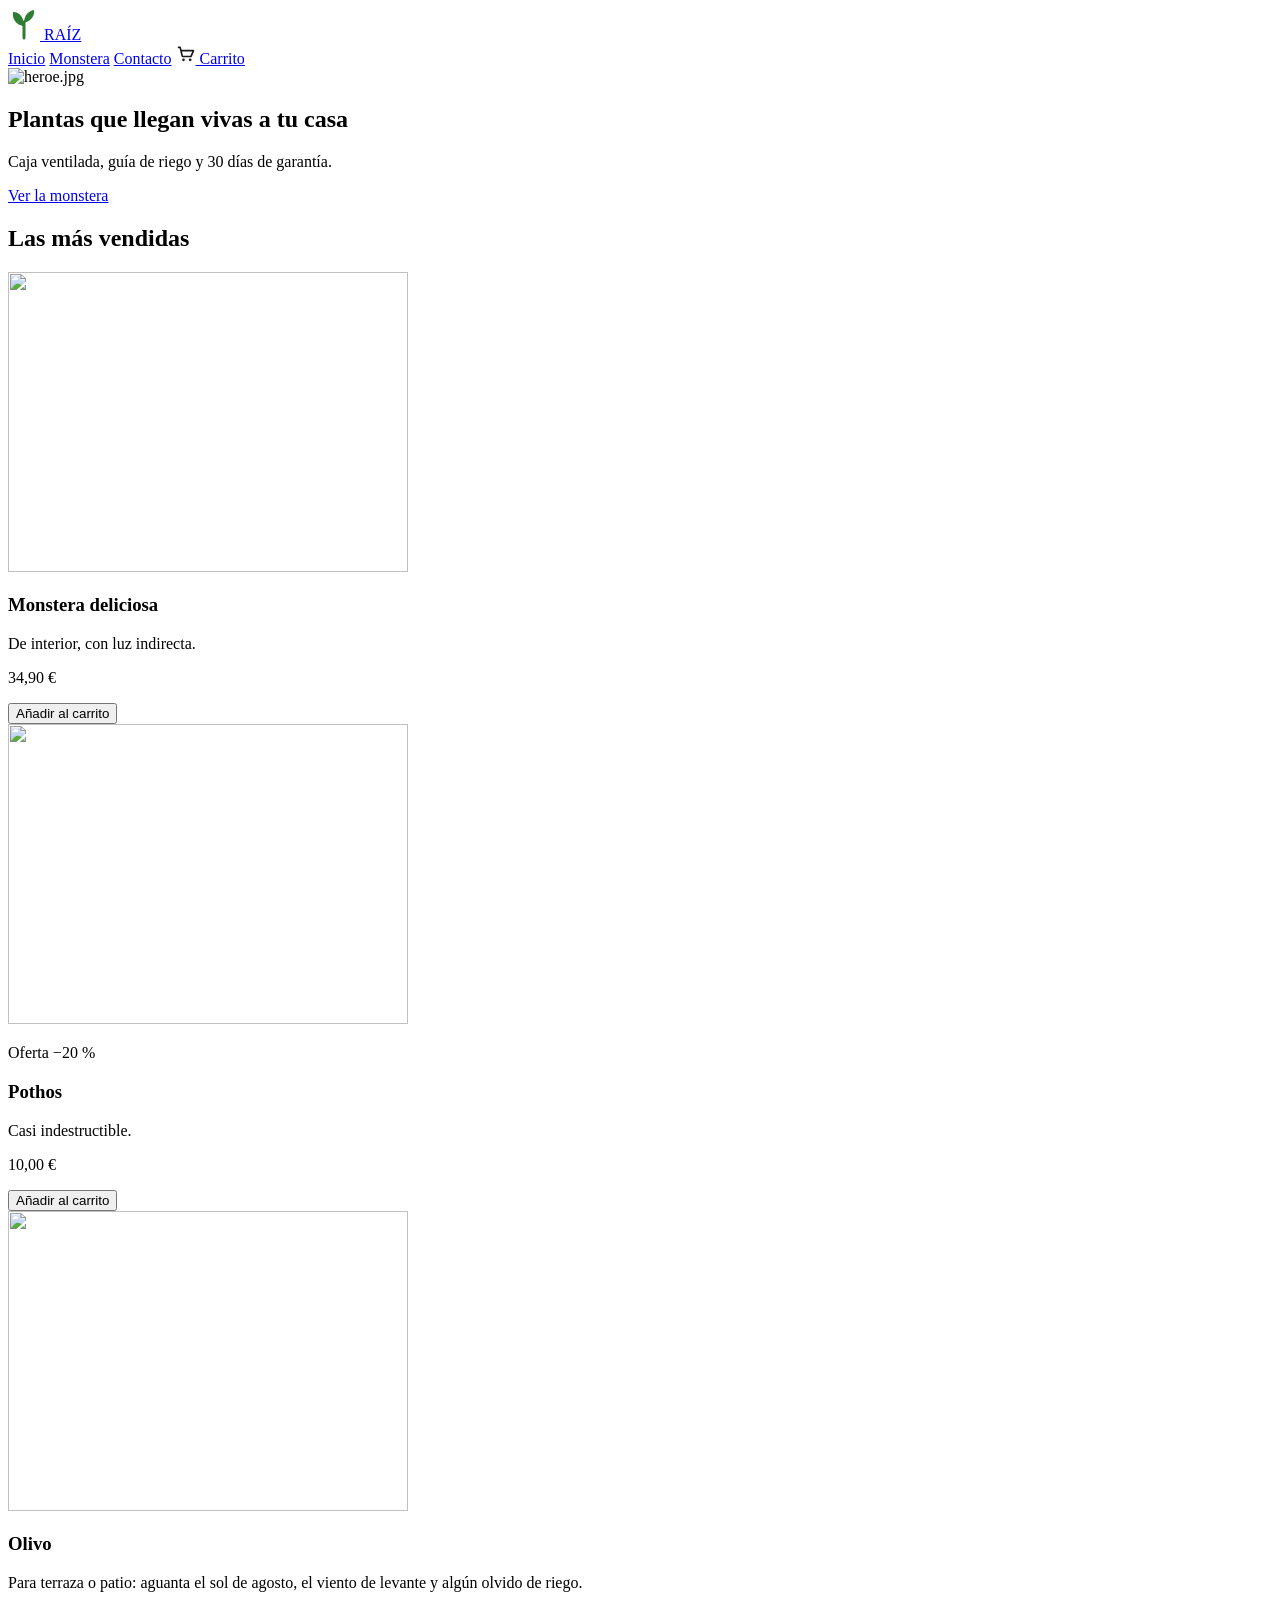
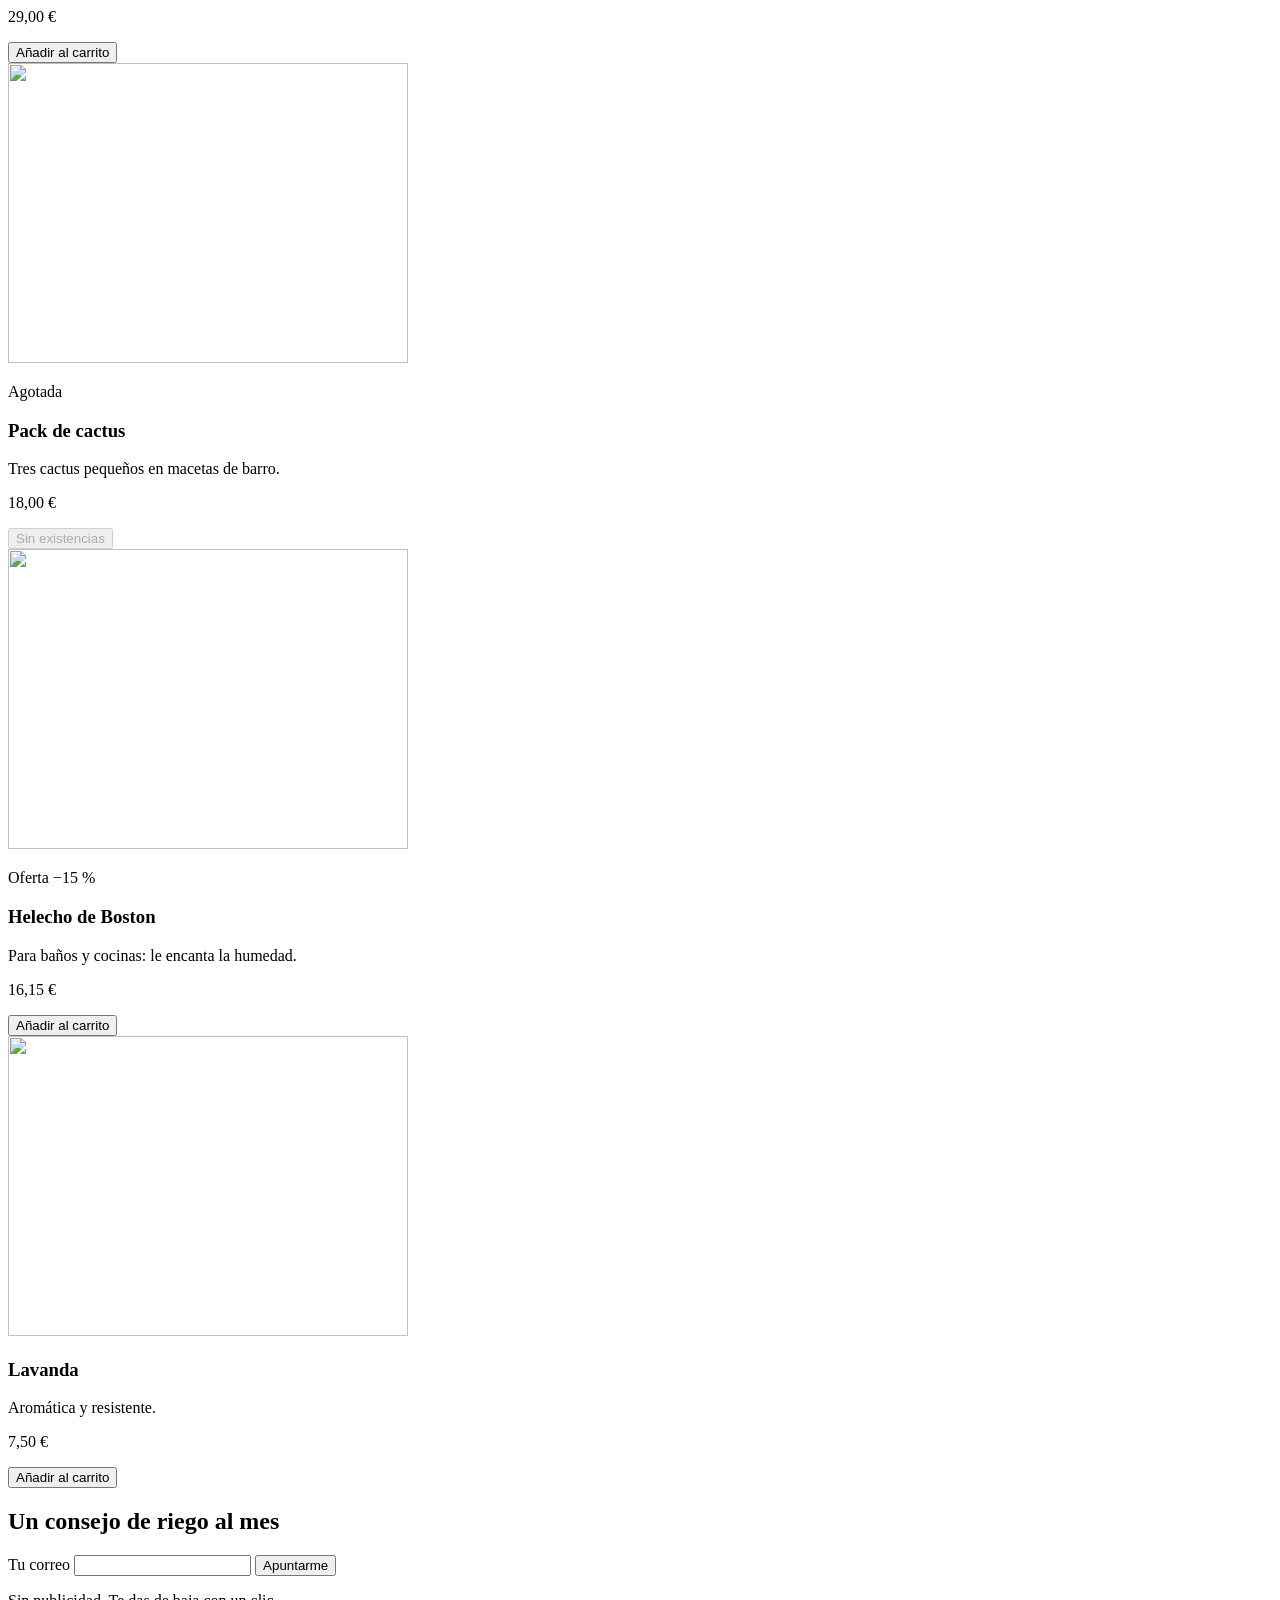
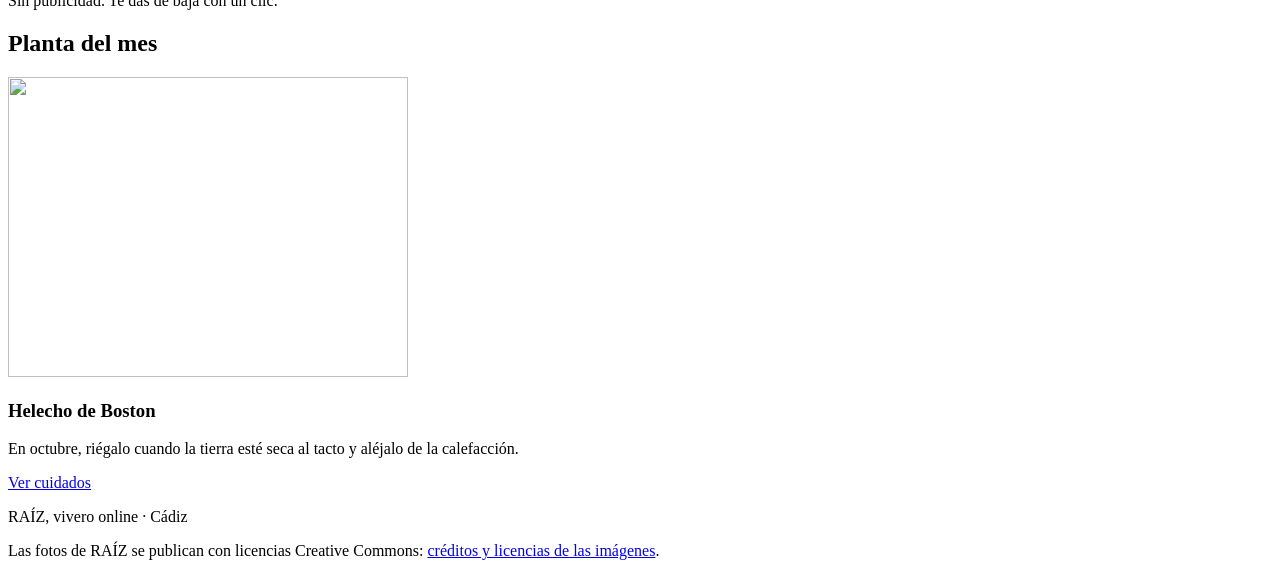
==== p2-raiz/index.html @ 62e76f8e "P2: proyecto" ====
<!doctype html>
<html lang="es">
  <head>
    <meta charset="utf-8" />
    <meta name="viewport" content="width=device-width, initial-scale=1" />
    <title>RAÍZ · Vivero online</title>
    <link rel="stylesheet" href="/scss/main.scss" />
  </head>
  <body>
    <div class="pagina">
      <header class="cabecera">
        <a class="cabecera__logo" href="/">
          <!-- ✍️ C3 · El logo SIGNIFICA algo (es el nombre de la tienda) y el color está escrito a mano -->
          <svg class="cabecera__marca" viewBox="0 0 32 32" width="32" height="32">
            <path d="M16 30V14" stroke="#2e7d32" stroke-width="3" stroke-linecap="round" />
            <path d="M16 18C8 17 4 11 5 4c7 0 11 6 11 14zM16 15c7-2 11-7 10-13-6 1-10 6-10 13z" fill="#2e7d32" />
          </svg>
          <span>RAÍZ</span>
        </a>
        <nav class="cabecera__nav" aria-label="Principal">
          <a href="/">Inicio</a>
          <a href="/producto.html">Monstera</a>
          <a href="/contacto.html">Contacto</a>
          <a class="cabecera__carrito" href="#carrito">
            <!-- ✍️ C3 · Este icono es decorativo: el enlace ya dice «Carrito» -->
            <svg viewBox="0 0 24 24" width="20" height="20">
              <path
                d="M3 4h2l2.4 10.2a1 1 0 0 0 1 .8h8.9a1 1 0 0 0 1-.7L21 8H6.2"
                fill="none"
                stroke="#1a1a1a"
                stroke-width="2"
                stroke-linecap="round"
                stroke-linejoin="round"
              />
              <circle cx="9" cy="19" r="1.6" fill="#1a1a1a" />
              <circle cx="17" cy="19" r="1.6" fill="#1a1a1a" />
            </svg>
            Carrito
          </a>
        </nav>
      </header>

      <section class="heroe" aria-label="Portada">
        <!-- ✍️ C1 · La foto más pesada de la web, igual para un móvil que para un monitor de 27″.
             Pásala a <picture> con AVIF, WebP y JPG en 480, 960 y 1440 px (las genera docker compose run --rm web npm run imagenes). -->
        <img class="heroe__imagen" src="/img/heroe-1440.jpg" alt="heroe.jpg" loading="lazy" />
        <div class="heroe__texto">
          <h1 class="heroe__titulo">Plantas que llegan vivas a tu casa</h1>
          <p class="heroe__lema">Caja ventilada, guía de riego y 30 días de garantía.</p>
          <a class="boton boton--grande" href="/producto.html">Ver la monstera</a>
        </div>
      </section>

      <main class="principal">
        <h2 class="principal__titulo">Las más vendidas</h2>

        <!-- ✍️ B1 · Cada <article> es un bloque tarjeta-planta: pon sus clases BEM (bloque, elementos, modificadores) -->
        <section class="destacados" aria-label="Las más vendidas">
          <article>
            <img src="/tarjetas/monstera.svg" alt="" width="400" height="300" />
            <h3>Monstera deliciosa</h3>
            <p>De interior, con luz indirecta.</p>
            <p>34,90 €</p>
            <button type="button">Añadir al carrito</button>
          </article>
          <article>
            <img src="/tarjetas/pothos.svg" alt="" width="400" height="300" />
            <p>Oferta −20 %</p>
            <h3>Pothos</h3>
            <p>Casi indestructible.</p>
            <p>10,00 €</p>
            <button type="button">Añadir al carrito</button>
          </article>
          <article>
            <img src="/tarjetas/olivo.svg" alt="" width="400" height="300" />
            <h3>Olivo</h3>
            <p>Para terraza o patio: aguanta el sol de agosto, el viento de levante y algún olvido de riego.</p>
            <p>29,00 €</p>
            <button type="button">Añadir al carrito</button>
          </article>
          <article>
            <img src="/tarjetas/cactus.svg" alt="" width="400" height="300" />
            <p>Agotada</p>
            <h3>Pack de cactus</h3>
            <p>Tres cactus pequeños en macetas de barro.</p>
            <p>18,00 €</p>
            <button type="button" disabled>Sin existencias</button>
          </article>
          <article>
            <img src="/tarjetas/helecho.svg" alt="" width="400" height="300" />
            <p>Oferta −15 %</p>
            <h3>Helecho de Boston</h3>
            <p>Para baños y cocinas: le encanta la humedad.</p>
            <p>16,15 €</p>
            <button type="button">Añadir al carrito</button>
          </article>
          <article>
            <img src="/tarjetas/lavanda.svg" alt="" width="400" height="300" />
            <h3>Lavanda</h3>
            <p>Aromática y resistente.</p>
            <p>7,50 €</p>
            <button type="button">Añadir al carrito</button>
          </article>
        </section>

        <!-- 👀 El boletín ya viene en BEM (bloque .boletin): te sirve de ejemplo para la tarjeta del B1 -->
        <section class="boletin" aria-labelledby="boletin-titulo">
          <h2 class="boletin__titulo" id="boletin-titulo">Un consejo de riego al mes</h2>
          <form class="boletin__formulario" action="#">
            <label class="boletin__etiqueta" for="boletin-correo">Tu correo</label>
            <input
              class="boletin__campo"
              id="boletin-correo"
              type="email"
              name="correo"
              autocomplete="email"
              required
            />
            <button class="boton boletin__boton" type="submit">Apuntarme</button>
          </form>
          <p class="boletin__nota">Sin publicidad. Te das de baja con un clic.</p>
        </section>
      </main>

      <aside class="consejos" aria-label="Planta del mes">
        <h2 class="consejos__titulo">Planta del mes</h2>
        <div class="hueco-ficha">
          <article class="ficha">
            <img class="ficha__imagen" src="/tarjetas/helecho.svg" alt="" width="400" height="300" />
            <div class="ficha__cuerpo">
              <h3 class="ficha__nombre">Helecho de Boston</h3>
              <p class="ficha__texto">
                En octubre, riégalo cuando la tierra esté seca al tacto y aléjalo de la calefacción.
              </p>
              <a class="boton boton--secundario" href="/producto.html">Ver cuidados</a>
            </div>
          </article>
        </div>
      </aside>

      <footer class="pie">
        <p>RAÍZ, vivero online · Cádiz</p>
        <p>
          Las fotos de RAÍZ se publican con licencias Creative Commons:
          <a href="/creditos.html">créditos y licencias de las imágenes</a>.
        </p>
      </footer>
    </div>
  </body>
</html>
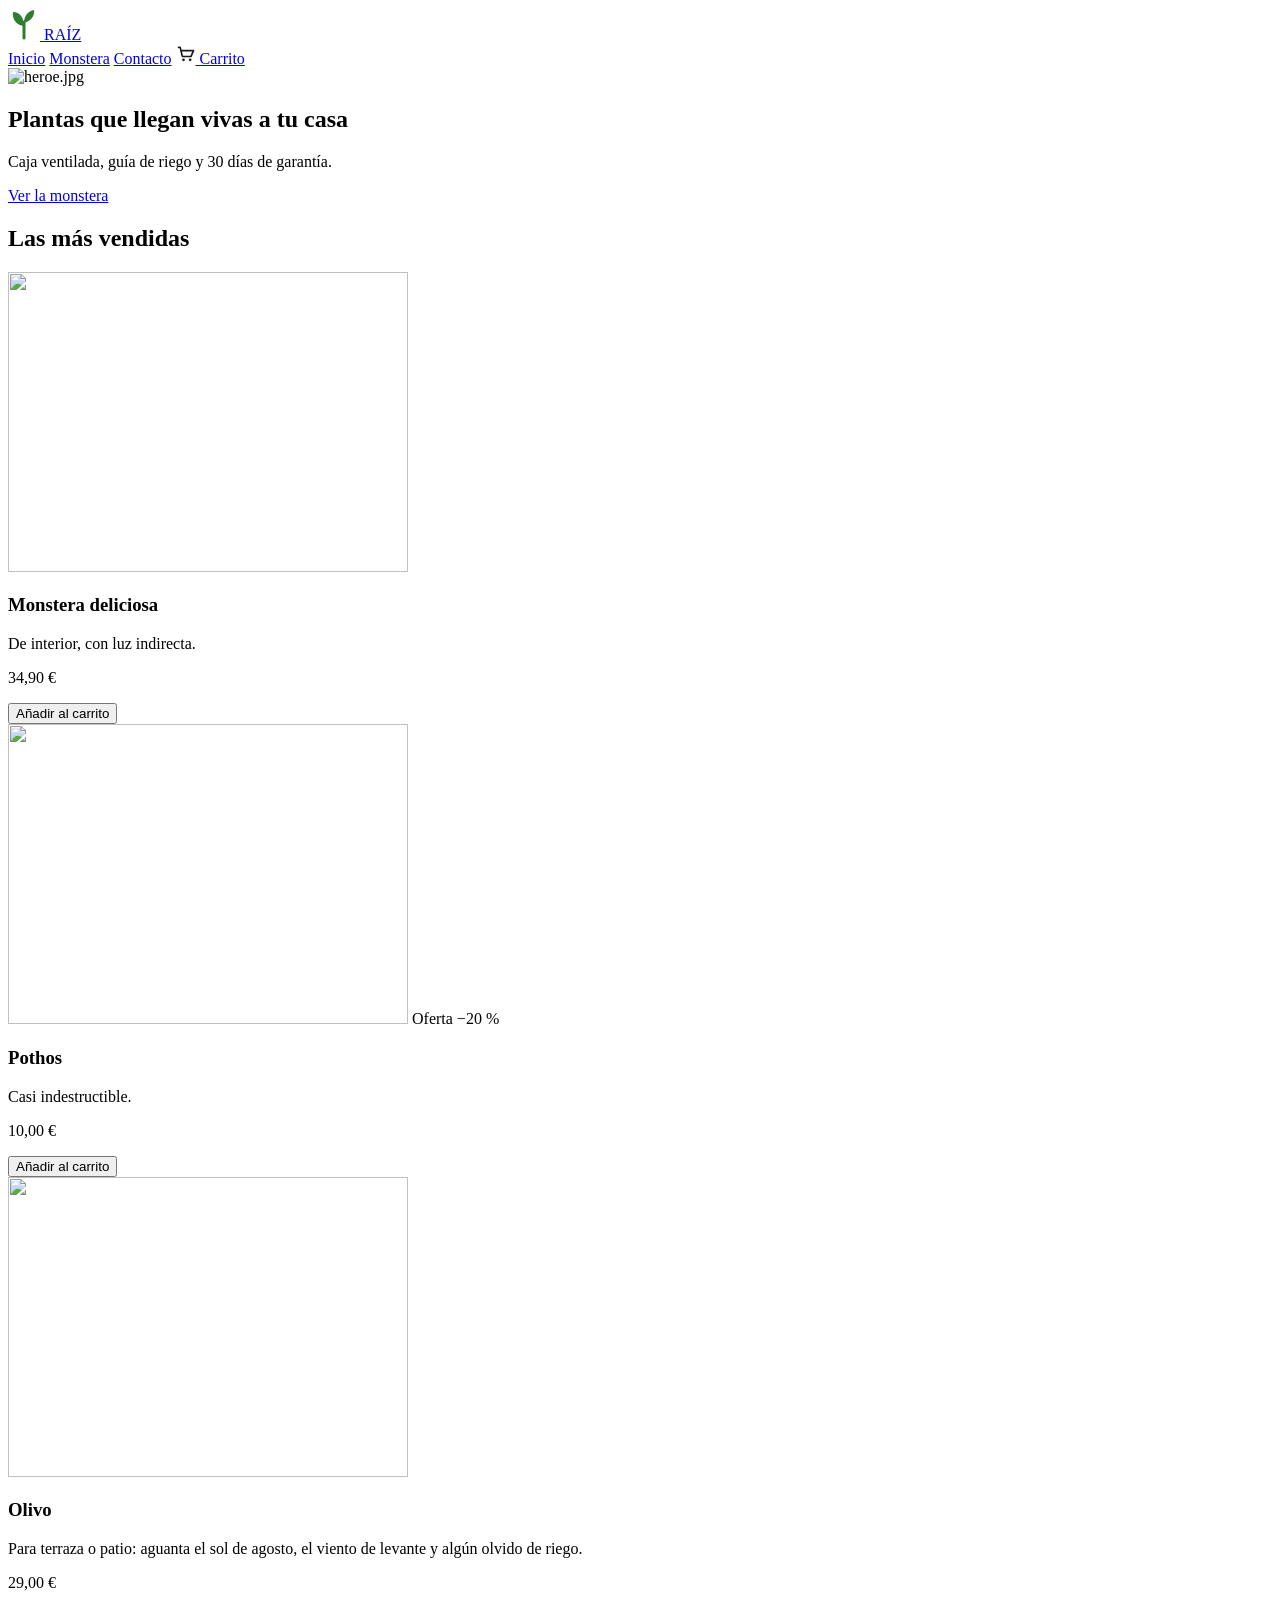
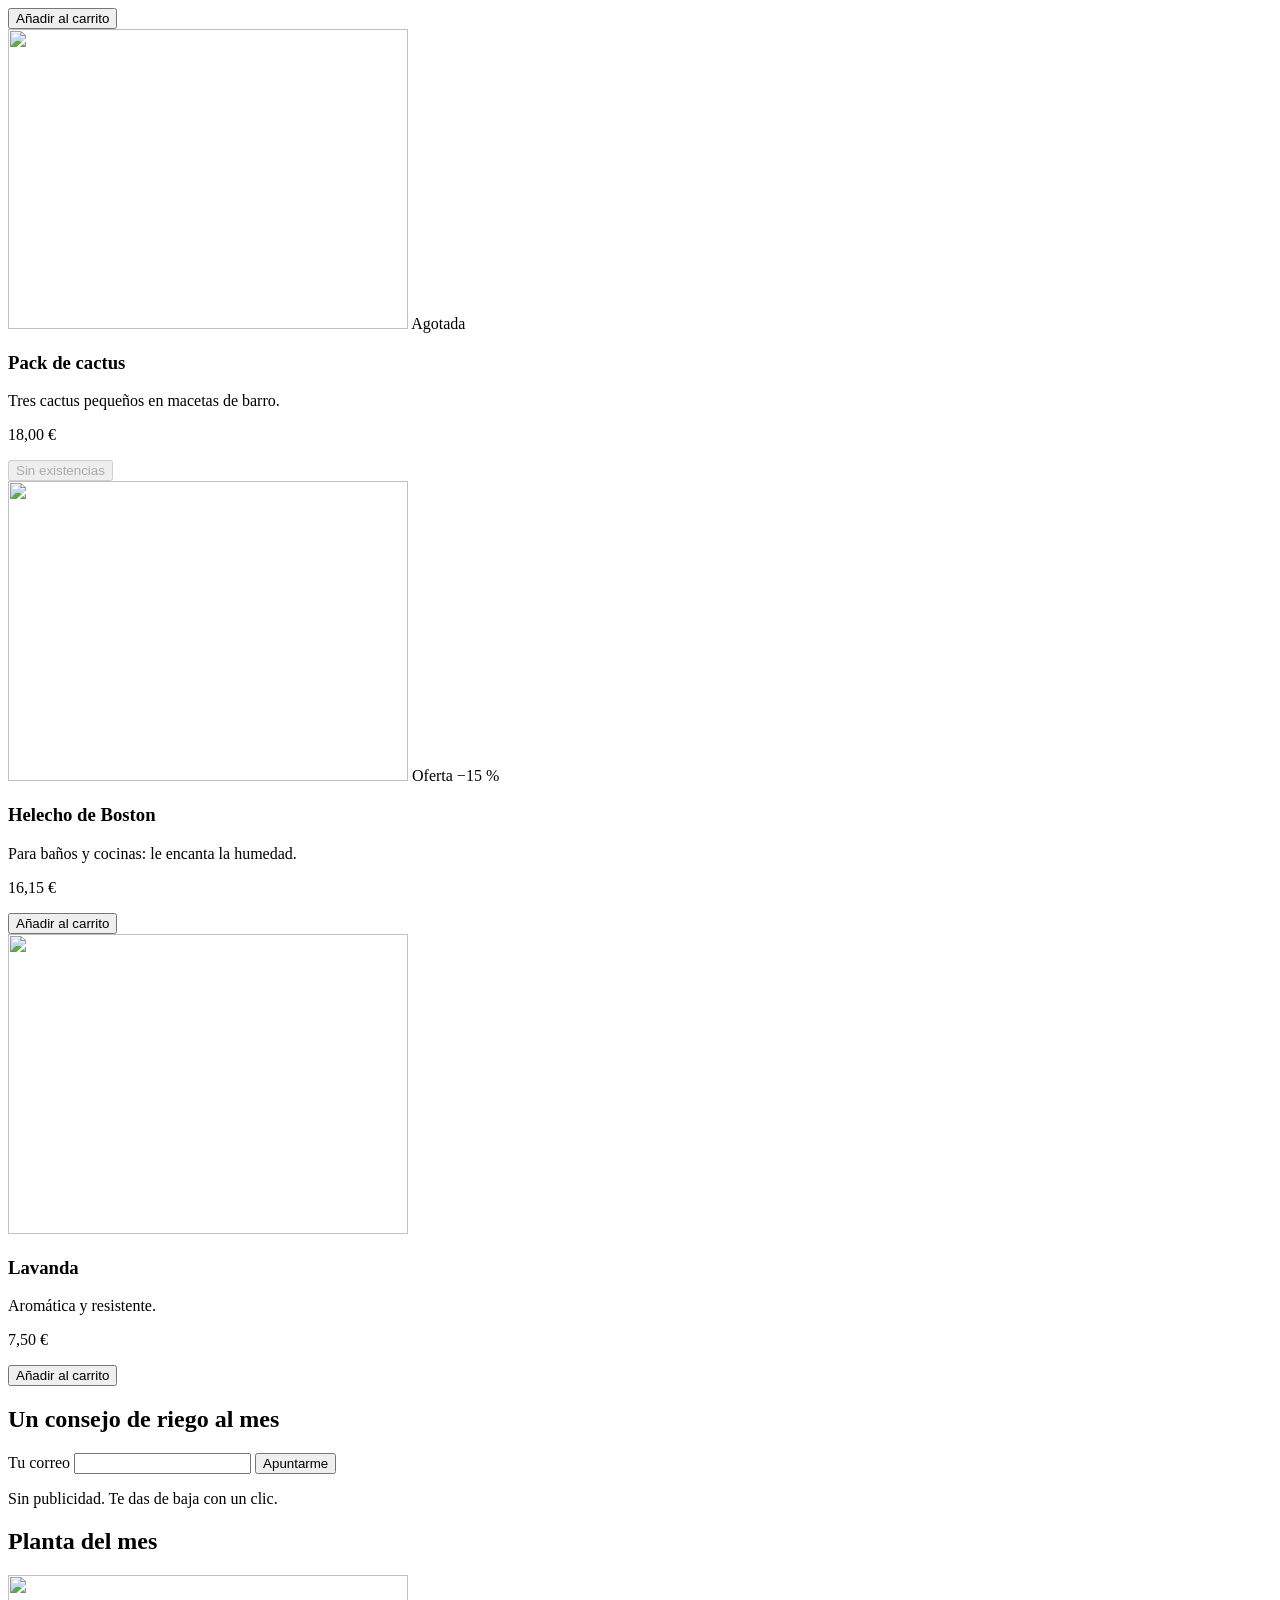
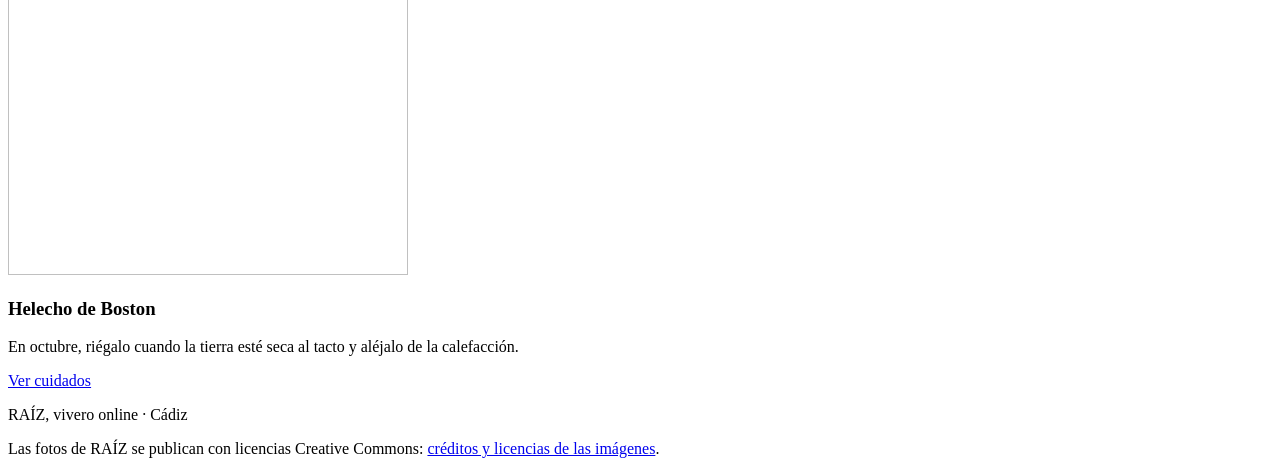
==== commit 4b2f78f3: "B1: WIP" ====
--- a/p2-raiz/index.html
+++ b/p2-raiz/index.html
@@ -56,50 +56,50 @@
 
         <!-- ✍️ B1 · Cada <article> es un bloque tarjeta-planta: pon sus clases BEM (bloque, elementos, modificadores) -->
         <section class="destacados" aria-label="Las más vendidas">
-          <article>
-            <img src="/tarjetas/monstera.svg" alt="" width="400" height="300" />
-            <h3>Monstera deliciosa</h3>
-            <p>De interior, con luz indirecta.</p>
-            <p>34,90 €</p>
-            <button type="button">Añadir al carrito</button>
+          <article class="tarjeta-planta">
+            <img class="tarjeta-planta__imagen" src="/tarjetas/monstera.svg" alt="" width="400" height="300" />
+            <h3 class="tarjeta-planta__nombre">Monstera deliciosa</h3>
+            <p class="tarjeta-planta__descripcion">De interior, con luz indirecta.</p>
+            <p class="tarjeta-planta__precio">34,90 €</p>
+            <button class="boton tarjeta-planta__boton" type="button">Añadir al carrito</button>
           </article>
-          <article>
-            <img src="/tarjetas/pothos.svg" alt="" width="400" height="300" />
-            <p>Oferta −20 %</p>
-            <h3>Pothos</h3>
-            <p>Casi indestructible.</p>
-            <p>10,00 €</p>
-            <button type="button">Añadir al carrito</button>
+          <article class="tarjeta-planta tarjeta-planta--oferta">
+            <img class="tarjeta-planta__imagen" src="/tarjetas/pothos.svg" alt="" width="400" height="300" />
+            <span class="tarjeta-planta__etiqueta">Oferta −20 %</span>
+            <h3 class="tarjeta-planta__nombre">Pothos</h3>
+            <p class="tarjeta-planta__descripcion">Casi indestructible.</p>
+            <p class="tarjeta-planta__precio">10,00 €</p>
+            <button class="boton tarjeta-planta__boton" type="button">Añadir al carrito</button>
           </article>
-          <article>
-            <img src="/tarjetas/olivo.svg" alt="" width="400" height="300" />
-            <h3>Olivo</h3>
-            <p>Para terraza o patio: aguanta el sol de agosto, el viento de levante y algún olvido de riego.</p>
-            <p>29,00 €</p>
-            <button type="button">Añadir al carrito</button>
+          <article class="tarjeta-planta">
+            <img class="tarjeta-planta__imagen" src="/tarjetas/olivo.svg" alt="" width="400" height="300" />
+            <h3 class="tarjeta-planta__nombre">Olivo</h3>
+            <p class="tarjeta-planta__descripcion">Para terraza o patio: aguanta el sol de agosto, el viento de levante y algún olvido de riego.</p>
+            <p class="tarjeta-planta__precio">29,00 €</p>
+            <button class="boton tarjeta-planta__boton" type="button">Añadir al carrito</button>
           </article>
-          <article>
-            <img src="/tarjetas/cactus.svg" alt="" width="400" height="300" />
-            <p>Agotada</p>
-            <h3>Pack de cactus</h3>
-            <p>Tres cactus pequeños en macetas de barro.</p>
-            <p>18,00 €</p>
-            <button type="button" disabled>Sin existencias</button>
+          <article class="tarjeta-planta tarjeta-planta--agotada">
+            <img class="tarjeta-planta__imagen" src="/tarjetas/cactus.svg" alt="" width="400" height="300" />
+            <span class="tarjeta-planta__etiqueta">Agotada</span>
+            <h3 class="tarjeta-planta__nombre">Pack de cactus</h3>
+            <p class="tarjeta-planta__descripcion">Tres cactus pequeños en macetas de barro.</p>
+            <p class="tarjeta-planta__precio">18,00 €</p>
+            <button class="boton tarjeta-planta__boton" type="button" disabled>Sin existencias</button>
           </article>
-          <article>
-            <img src="/tarjetas/helecho.svg" alt="" width="400" height="300" />
-            <p>Oferta −15 %</p>
-            <h3>Helecho de Boston</h3>
-            <p>Para baños y cocinas: le encanta la humedad.</p>
-            <p>16,15 €</p>
-            <button type="button">Añadir al carrito</button>
+          <article class="tarjeta-planta tarjeta-planta--oferta">
+            <img class="tarjeta-planta__imagen" src="/tarjetas/helecho.svg" alt="" width="400" height="300" />
+            <span class="tarjeta-planta__etiqueta">Oferta −15 %</span>
+            <h3 class="tarjeta-planta__nombre">Helecho de Boston</h3>
+            <p class="tarjeta-planta__descripcion">Para baños y cocinas: le encanta la humedad.</p>
+            <p class="tarjeta-planta__precio">16,15 €</p>
+            <button class="boton tarjeta-planta__boton" type="button">Añadir al carrito</button>
           </article>
-          <article>
-            <img src="/tarjetas/lavanda.svg" alt="" width="400" height="300" />
-            <h3>Lavanda</h3>
-            <p>Aromática y resistente.</p>
-            <p>7,50 €</p>
-            <button type="button">Añadir al carrito</button>
+          <article class="tarjeta-planta">
+            <img class="tarjeta-planta__imagen" src="/tarjetas/lavanda.svg" alt="" width="400" height="300" />
+            <h3 class="tarjeta-planta__nombre">Lavanda</h3>
+            <p class="tarjeta-planta__descripcion">Aromática y resistente.</p>
+            <p class="tarjeta-planta__precio">7,50 €</p>
+            <button class="boton tarjeta-planta__boton" type="button">Añadir al carrito</button>
           </article>
         </section>
 
@@ -147,4 +147,4 @@
       </footer>
     </div>
   </body>
-</html>
+</html>
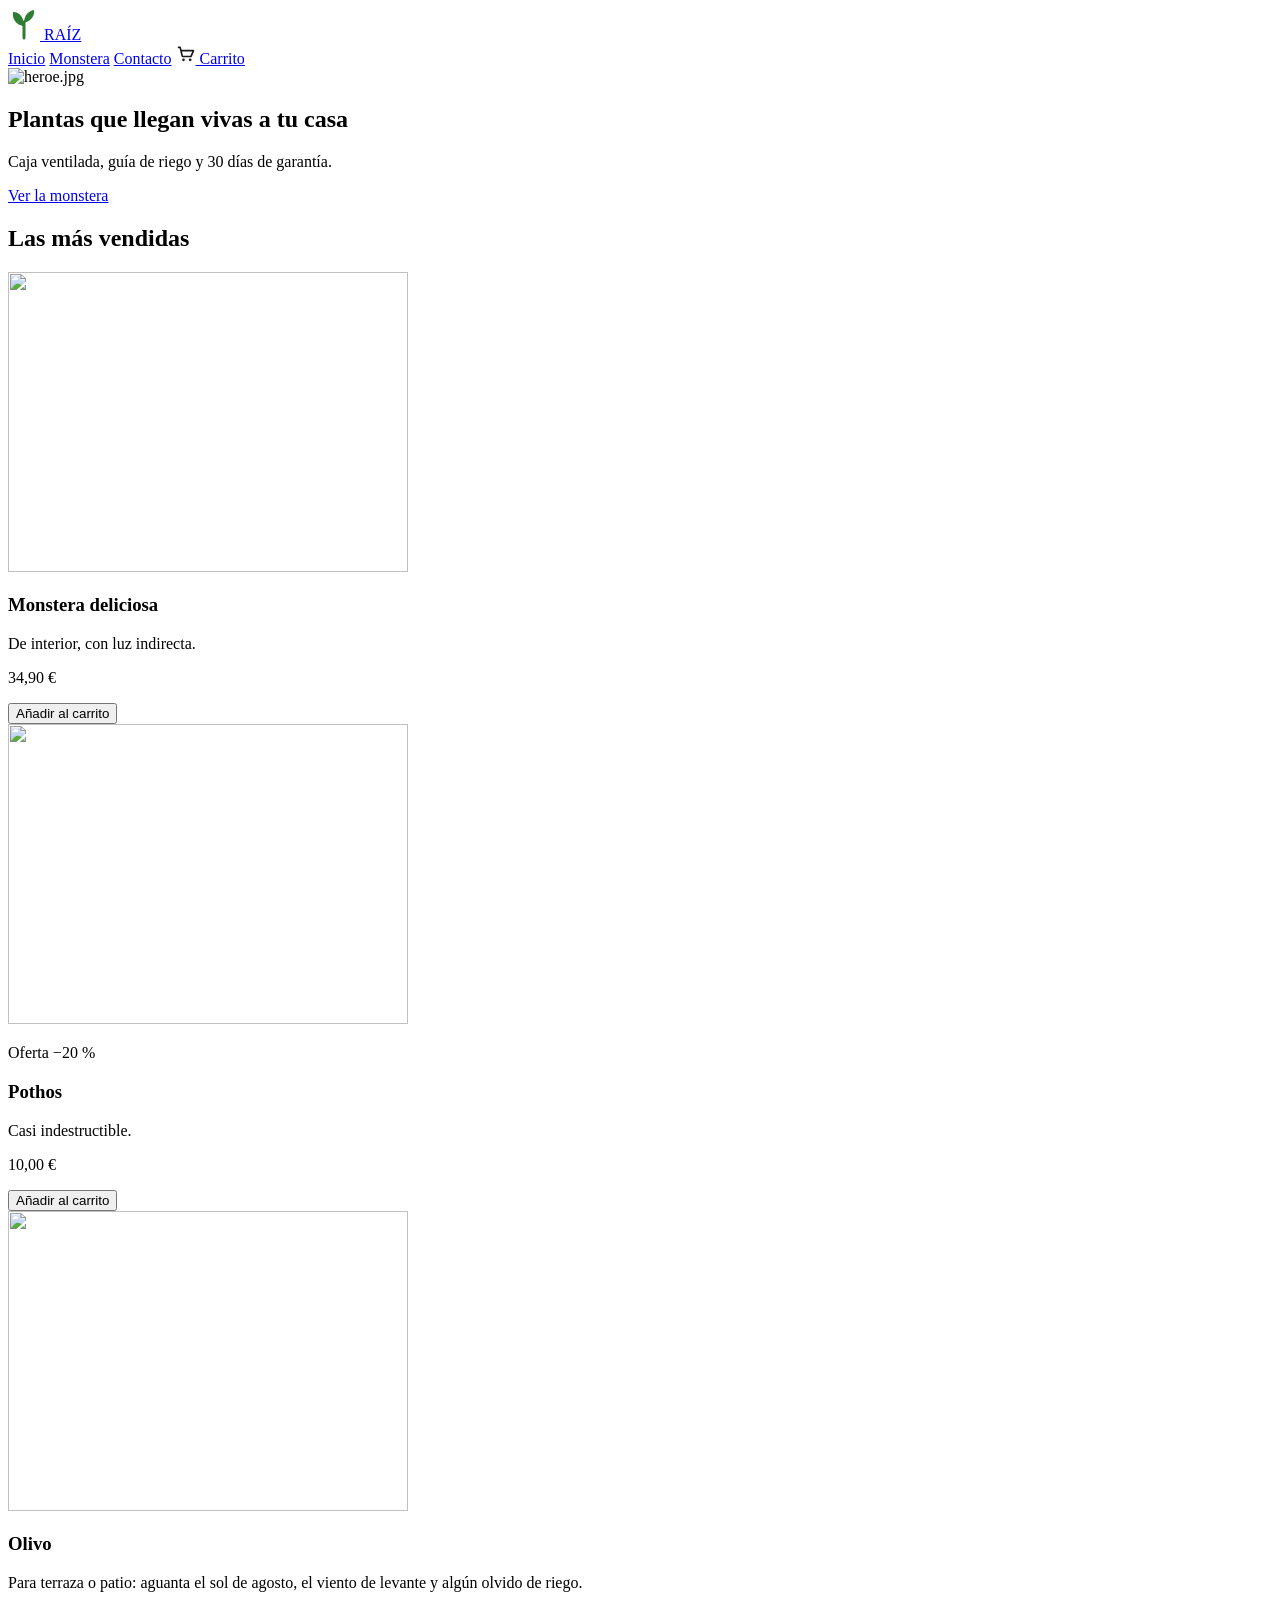
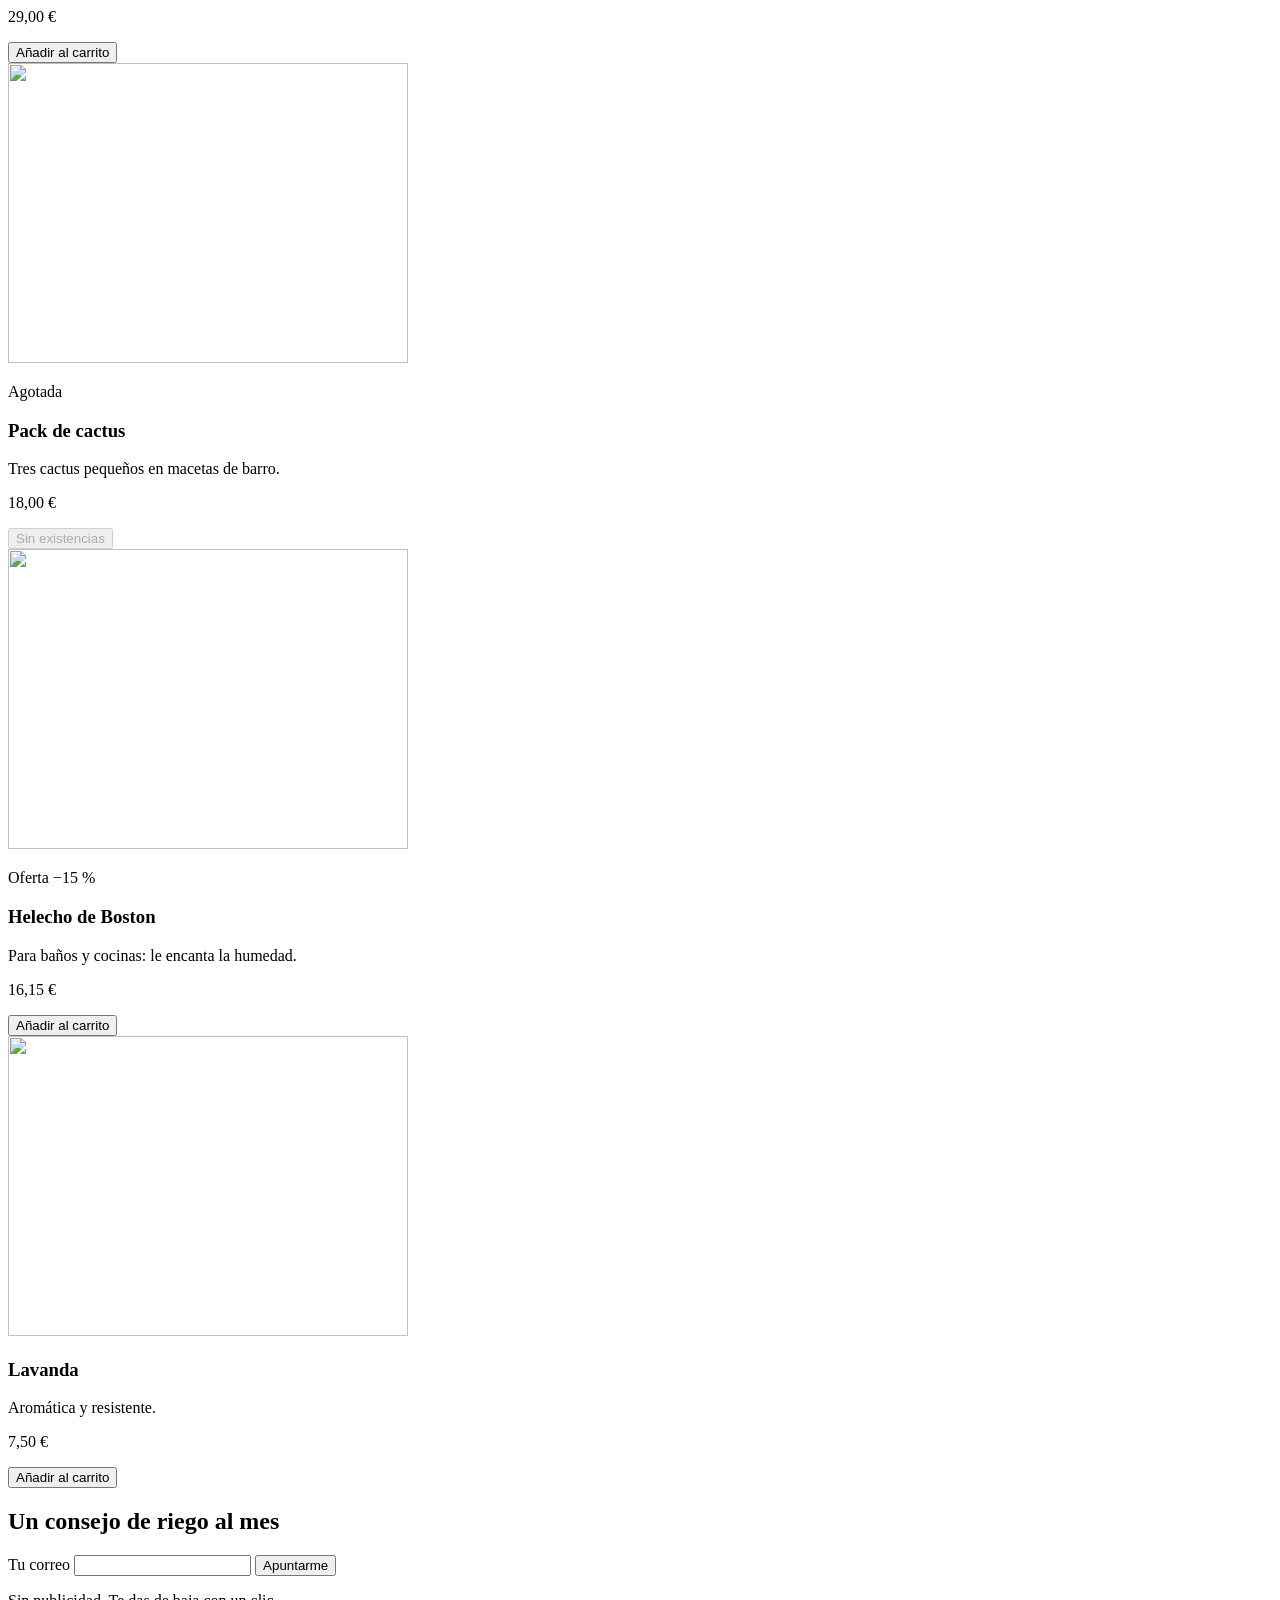
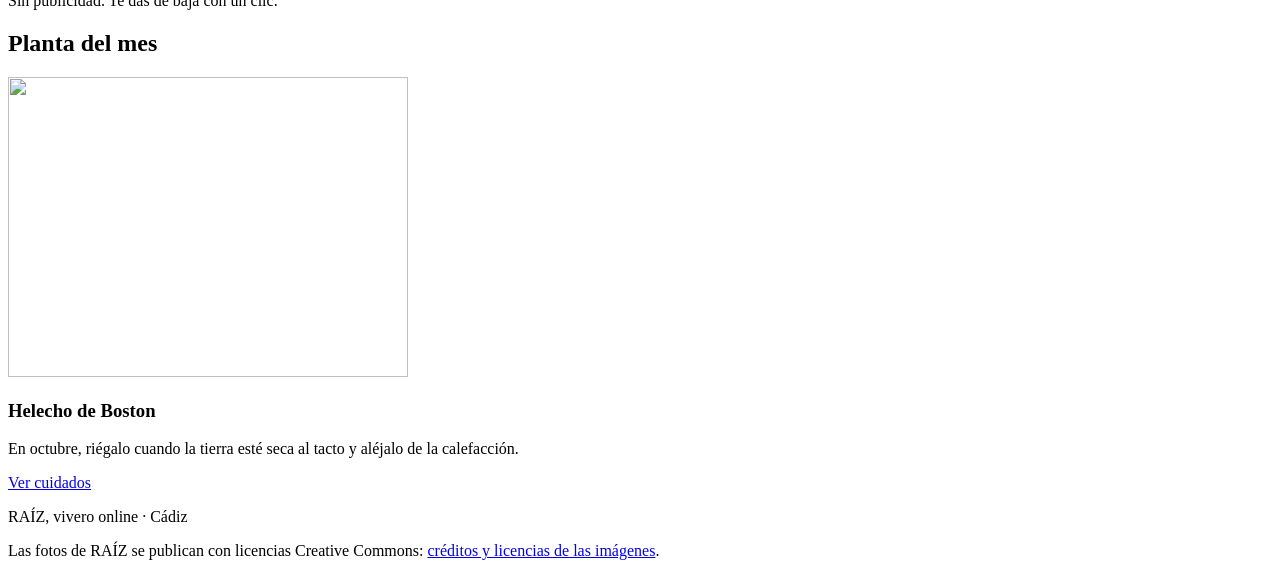
==== commit 8b3c6bf8: "B1: Finished" ====
--- a/p2-raiz/index.html
+++ b/p2-raiz/index.html
@@ -65,7 +65,7 @@
           </article>
           <article class="tarjeta-planta tarjeta-planta--oferta">
             <img class="tarjeta-planta__imagen" src="/tarjetas/pothos.svg" alt="" width="400" height="300" />
-            <span class="tarjeta-planta__etiqueta">Oferta −20 %</span>
+            <p class="tarjeta-planta__etiqueta">Oferta −20 %</p>
             <h3 class="tarjeta-planta__nombre">Pothos</h3>
             <p class="tarjeta-planta__descripcion">Casi indestructible.</p>
             <p class="tarjeta-planta__precio">10,00 €</p>
@@ -80,7 +80,7 @@
           </article>
           <article class="tarjeta-planta tarjeta-planta--agotada">
             <img class="tarjeta-planta__imagen" src="/tarjetas/cactus.svg" alt="" width="400" height="300" />
-            <span class="tarjeta-planta__etiqueta">Agotada</span>
+            <p class="tarjeta-planta__etiqueta">Agotada</p>
             <h3 class="tarjeta-planta__nombre">Pack de cactus</h3>
             <p class="tarjeta-planta__descripcion">Tres cactus pequeños en macetas de barro.</p>
             <p class="tarjeta-planta__precio">18,00 €</p>
@@ -88,7 +88,7 @@
           </article>
           <article class="tarjeta-planta tarjeta-planta--oferta">
             <img class="tarjeta-planta__imagen" src="/tarjetas/helecho.svg" alt="" width="400" height="300" />
-            <span class="tarjeta-planta__etiqueta">Oferta −15 %</span>
+            <p class="tarjeta-planta__etiqueta">Oferta −15 %</p>
             <h3 class="tarjeta-planta__nombre">Helecho de Boston</h3>
             <p class="tarjeta-planta__descripcion">Para baños y cocinas: le encanta la humedad.</p>
             <p class="tarjeta-planta__precio">16,15 €</p>
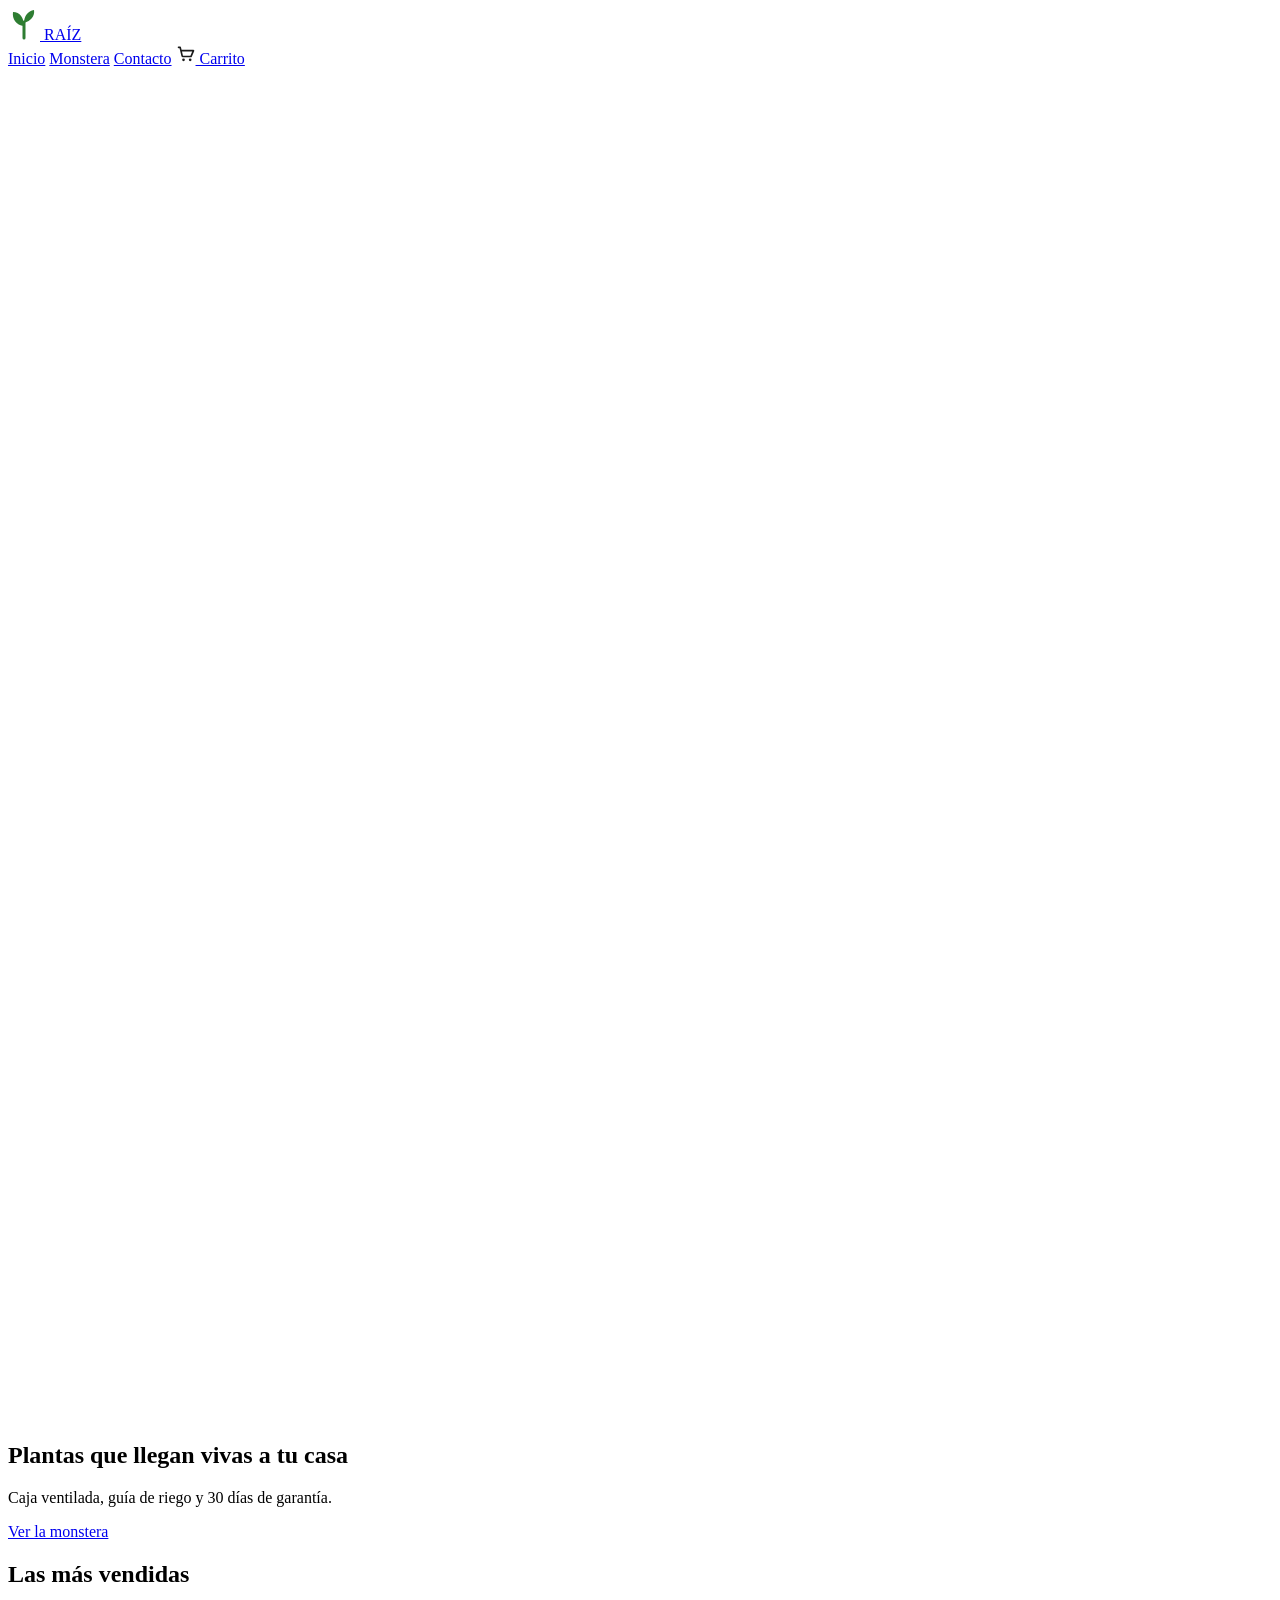
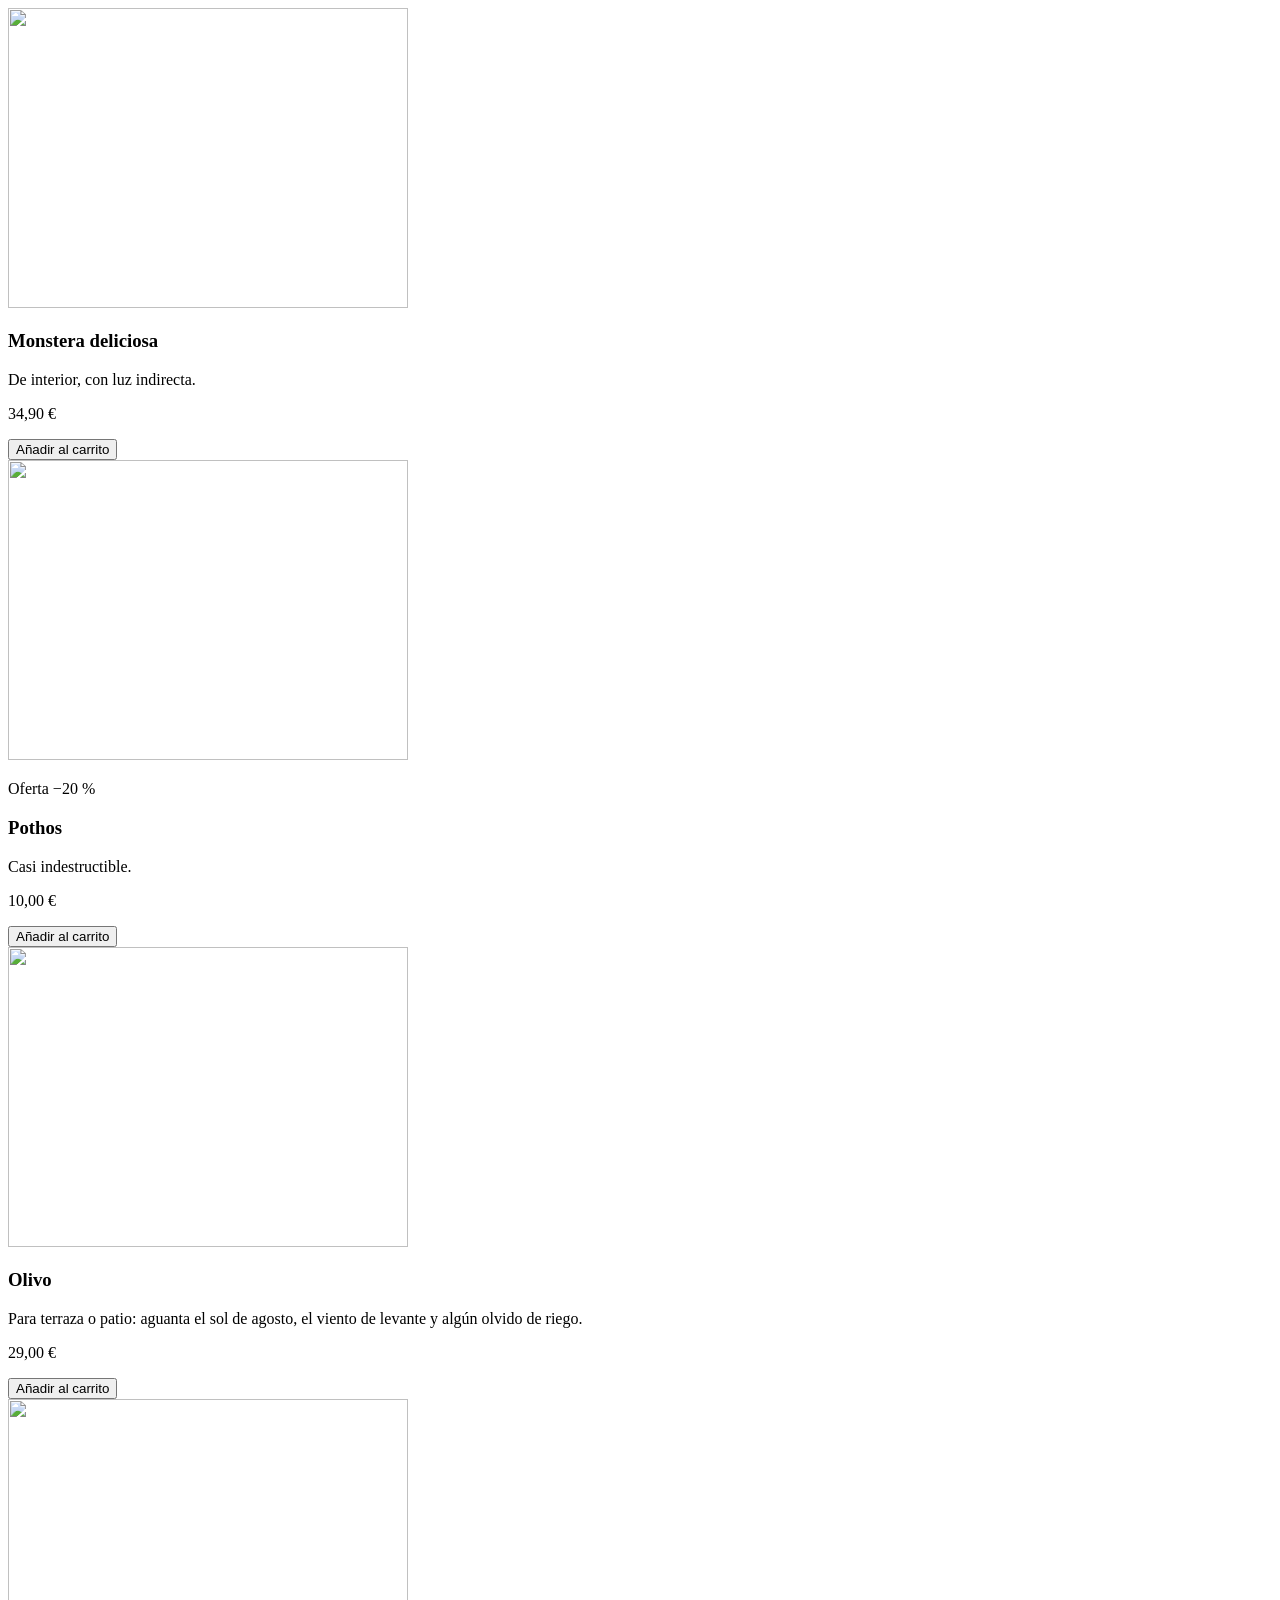
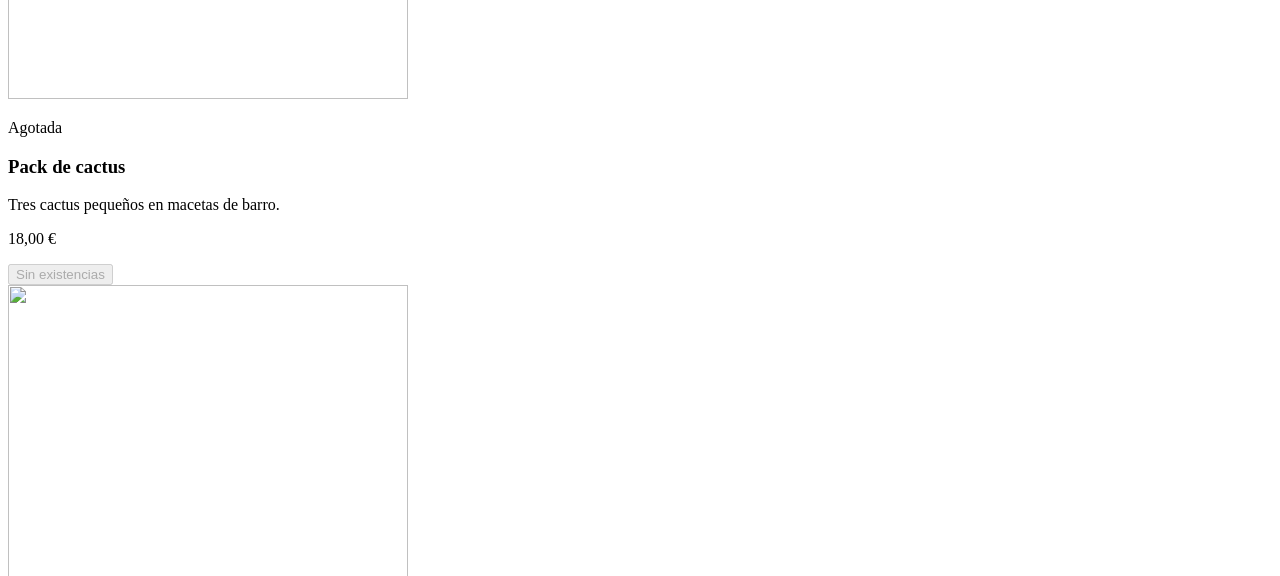
==== commit 5e236cbf: "C1 La foto de la portada con picture: finished" ====
--- a/p2-raiz/index.html
+++ b/p2-raiz/index.html
@@ -43,7 +43,28 @@
       <section class="heroe" aria-label="Portada">
         <!-- ✍️ C1 · La foto más pesada de la web, igual para un móvil que para un monitor de 27″.
              Pásala a <picture> con AVIF, WebP y JPG en 480, 960 y 1440 px (las genera docker compose run --rm web npm run imagenes). -->
-        <img class="heroe__imagen" src="/img/heroe-1440.jpg" alt="heroe.jpg" loading="lazy" />
+        <picture>
+          <source
+            type="image/avif"
+            srcset="/img/heroe-480.avif 480w, /img/heroe-960.avif 960w, /img/heroe-1440.avif 1440w"
+            sizes="100vw"
+          />
+          <source
+            type="image/webp"
+            srcset="/img/heroe-480.webp 480w, /img/heroe-960.webp 960w, /img/heroe-1440.webp 1440w"
+            sizes="100vw"
+          />
+          <img
+            class="heroe__imagen"
+            src="/img/heroe-1440.jpg"
+            srcset="/img/heroe-480.jpg 480w, /img/heroe-960.jpg 960w, /img/heroe-1440.jpg 1440w"
+            sizes="100vw"
+            width="2400"
+            height="1350"
+            alt="Planta de hojas verdes grandes en una maceta de barro sobre una mesa"
+            fetchpriority="high"
+          />
+        </picture>
         <div class="heroe__texto">
           <h1 class="heroe__titulo">Plantas que llegan vivas a tu casa</h1>
           <p class="heroe__lema">Caja ventilada, guía de riego y 30 días de garantía.</p>
@@ -74,7 +95,9 @@
           <article class="tarjeta-planta">
             <img class="tarjeta-planta__imagen" src="/tarjetas/olivo.svg" alt="" width="400" height="300" />
             <h3 class="tarjeta-planta__nombre">Olivo</h3>
-            <p class="tarjeta-planta__descripcion">Para terraza o patio: aguanta el sol de agosto, el viento de levante y algún olvido de riego.</p>
+            <p class="tarjeta-planta__descripcion">
+              Para terraza o patio: aguanta el sol de agosto, el viento de levante y algún olvido de riego.
+            </p>
             <p class="tarjeta-planta__precio">29,00 €</p>
             <button class="boton tarjeta-planta__boton" type="button">Añadir al carrito</button>
           </article>
@@ -147,4 +170,4 @@
       </footer>
     </div>
   </body>
-</html>+</html>
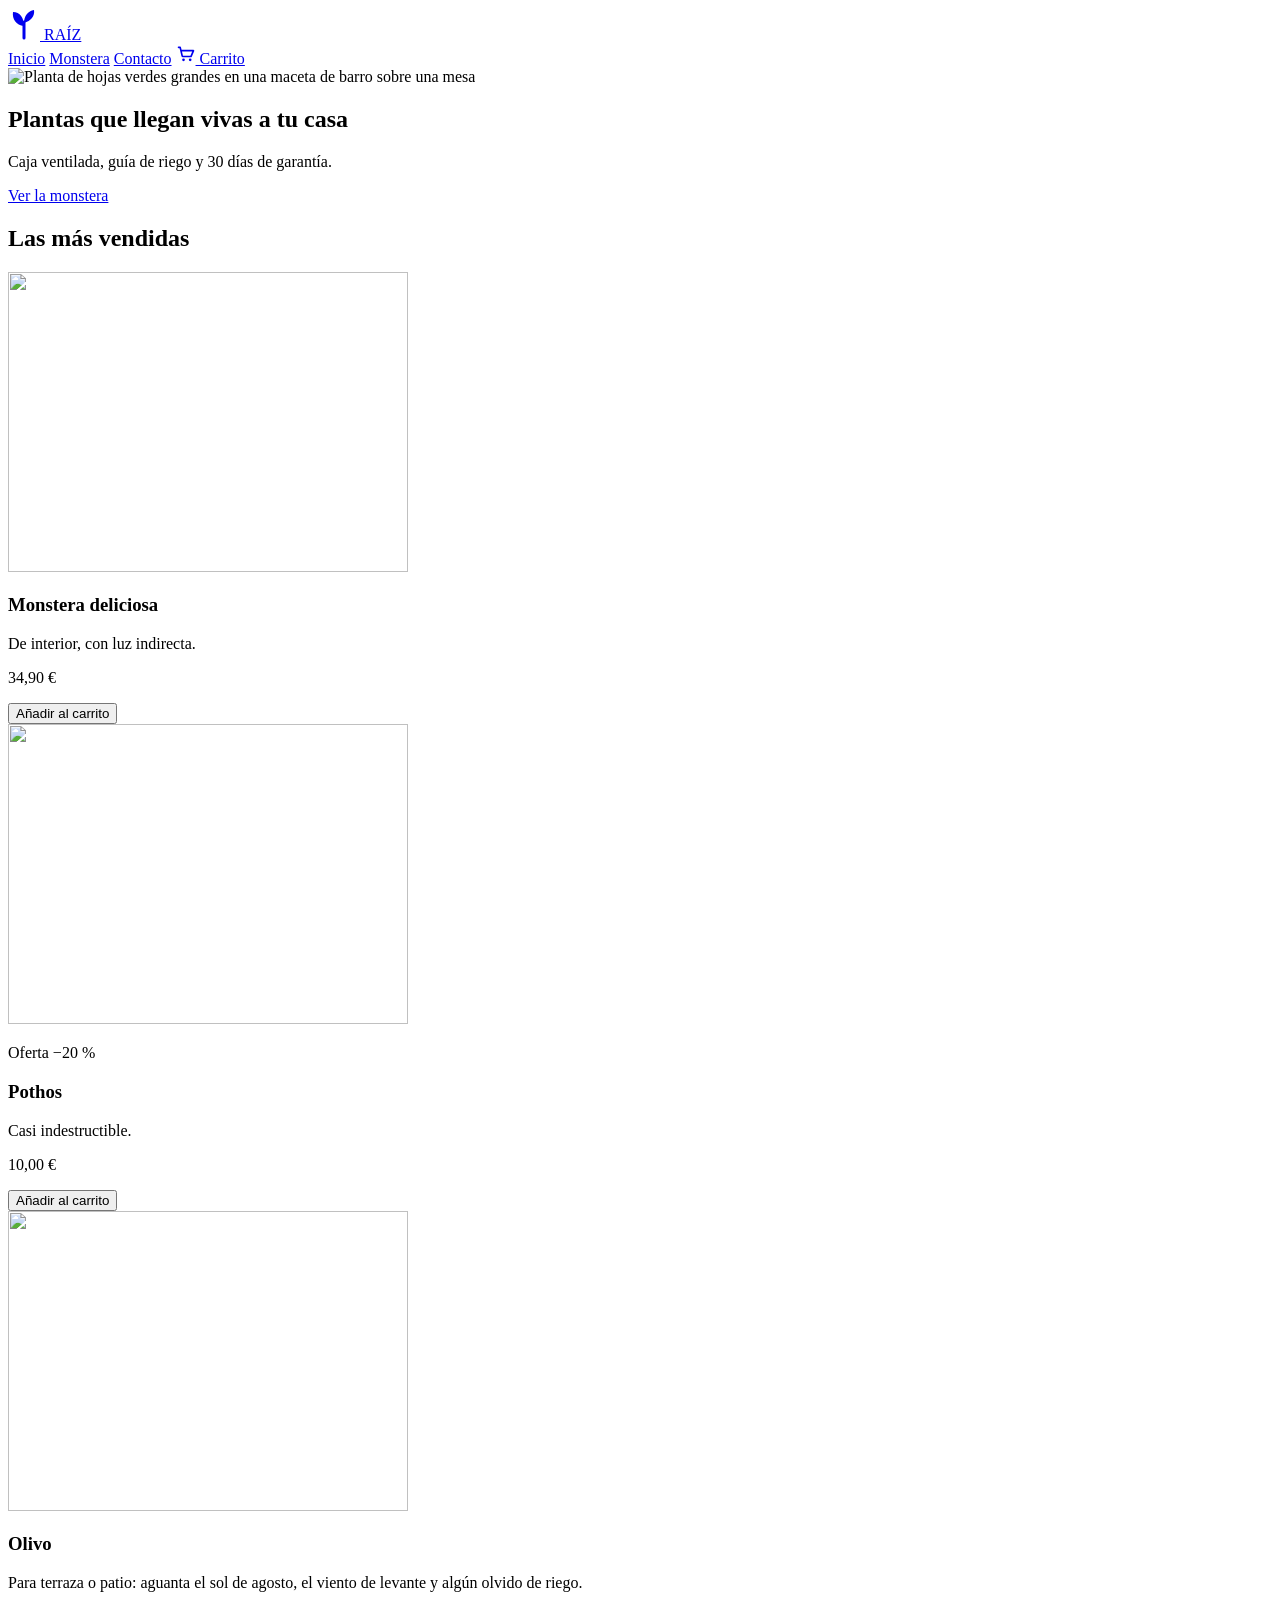
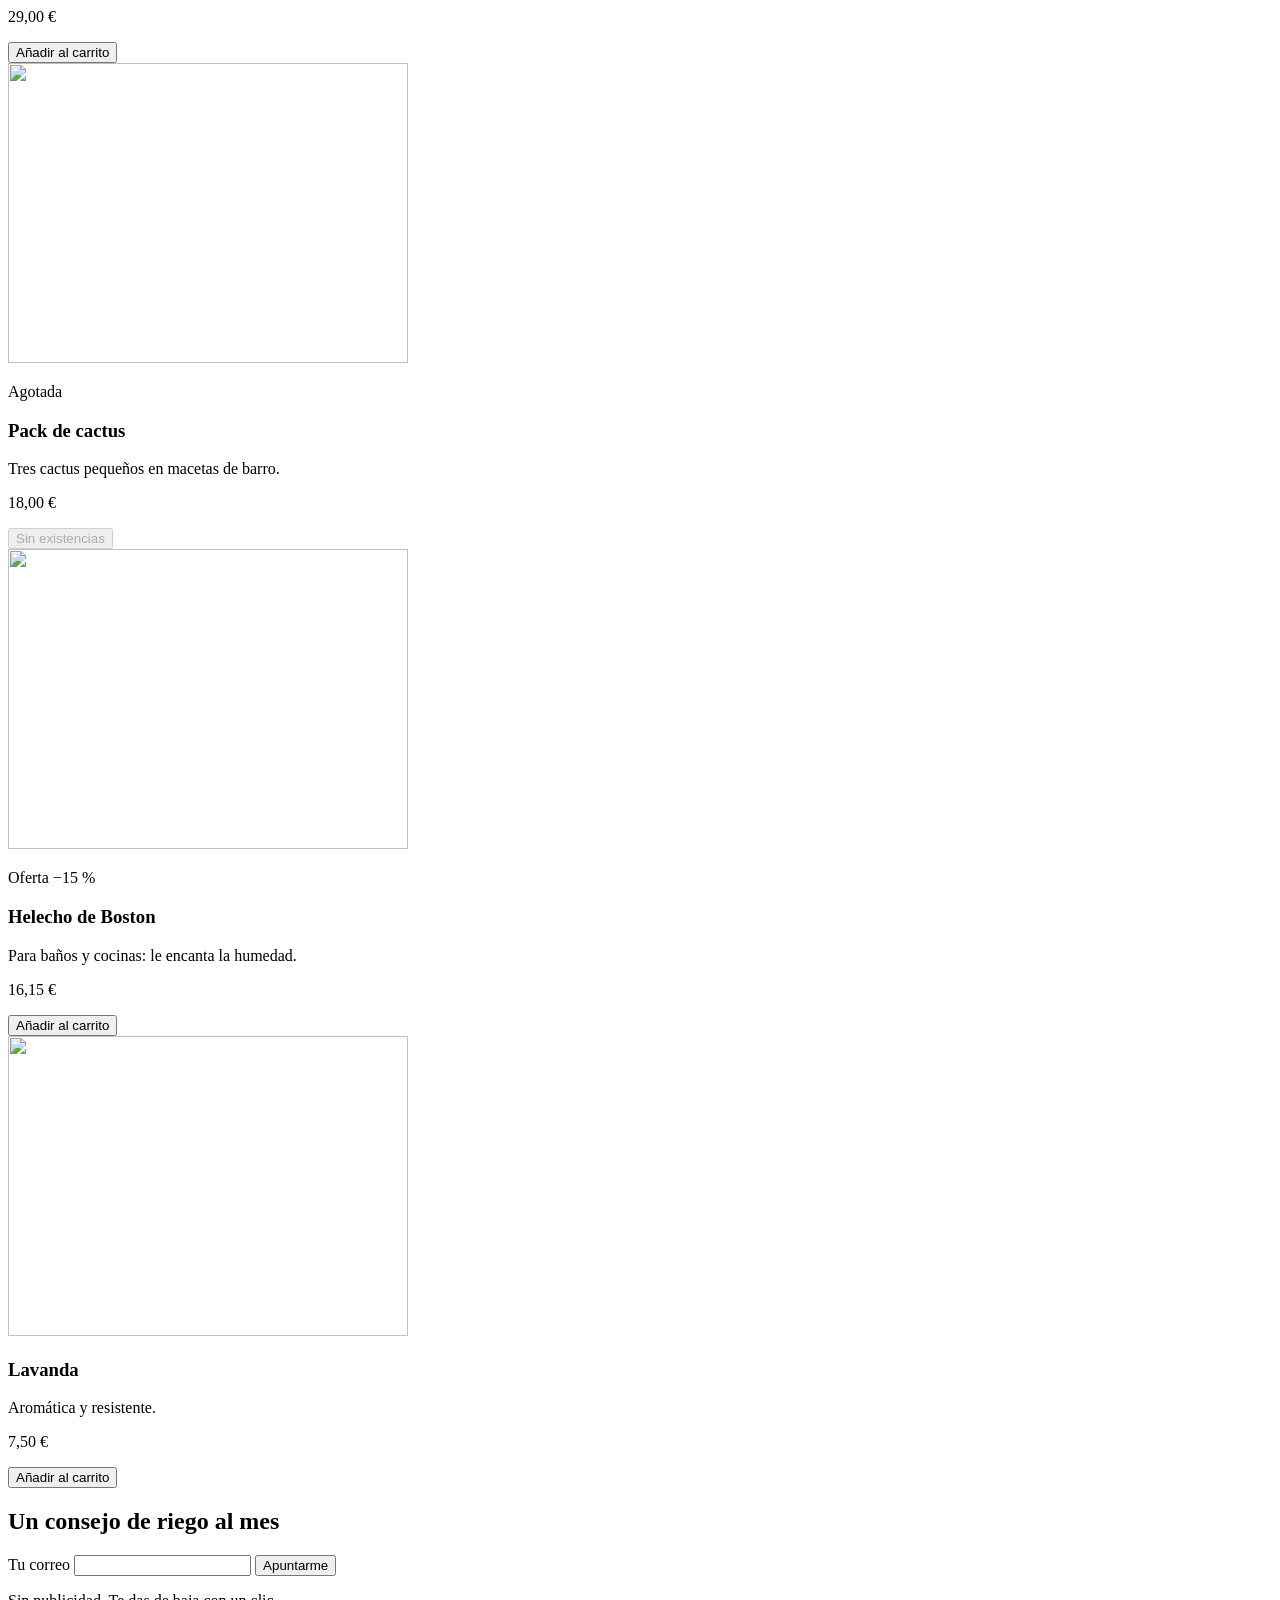
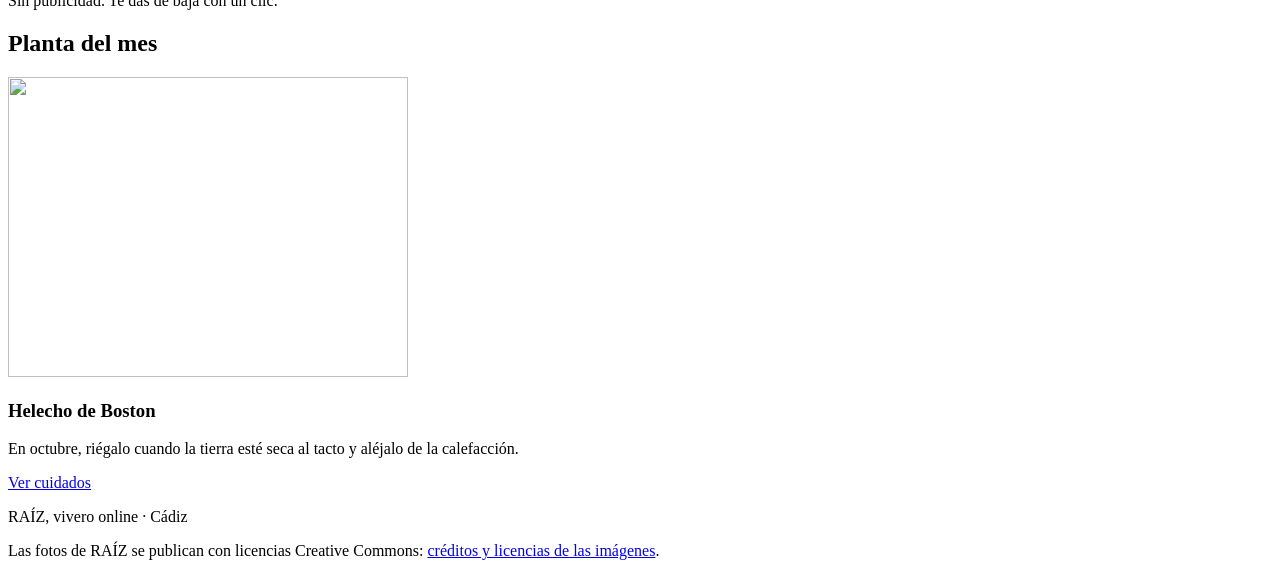
==== commit f5ac2be4: "C3 SVG: finished" ====
--- a/p2-raiz/index.html
+++ b/p2-raiz/index.html
@@ -11,9 +11,10 @@
       <header class="cabecera">
         <a class="cabecera__logo" href="/">
           <!-- ✍️ C3 · El logo SIGNIFICA algo (es el nombre de la tienda) y el color está escrito a mano -->
-          <svg class="cabecera__marca" viewBox="0 0 32 32" width="32" height="32">
-            <path d="M16 30V14" stroke="#2e7d32" stroke-width="3" stroke-linecap="round" />
-            <path d="M16 18C8 17 4 11 5 4c7 0 11 6 11 14zM16 15c7-2 11-7 10-13-6 1-10 6-10 13z" fill="#2e7d32" />
+          <svg class="cabecera__marca" viewBox="0 0 32 32" width="32" height="32" role="img">
+            <title>RAÍZ</title>
+            <path d="M16 30V14" stroke="currentColor" stroke-width="3" stroke-linecap="round" />
+            <path d="M16 18C8 17 4 11 5 4c7 0 11 6 11 14zM16 15c7-2 11-7 10-13-6 1-10 6-10 13z" fill="currentColor" />
           </svg>
           <span>RAÍZ</span>
         </a>
@@ -23,17 +24,17 @@
           <a href="/contacto.html">Contacto</a>
           <a class="cabecera__carrito" href="#carrito">
             <!-- ✍️ C3 · Este icono es decorativo: el enlace ya dice «Carrito» -->
-            <svg viewBox="0 0 24 24" width="20" height="20">
+            <svg viewBox="0 0 24 24" width="20" height="20" aria-hidden="true">
               <path
                 d="M3 4h2l2.4 10.2a1 1 0 0 0 1 .8h8.9a1 1 0 0 0 1-.7L21 8H6.2"
                 fill="none"
-                stroke="#1a1a1a"
+                stroke="currentColor"
                 stroke-width="2"
                 stroke-linecap="round"
                 stroke-linejoin="round"
               />
-              <circle cx="9" cy="19" r="1.6" fill="#1a1a1a" />
-              <circle cx="17" cy="19" r="1.6" fill="#1a1a1a" />
+              <circle cx="9" cy="19" r="1.6" fill="currentColor" />
+              <circle cx="17" cy="19" r="1.6" fill="currentColor" />
             </svg>
             Carrito
           </a>
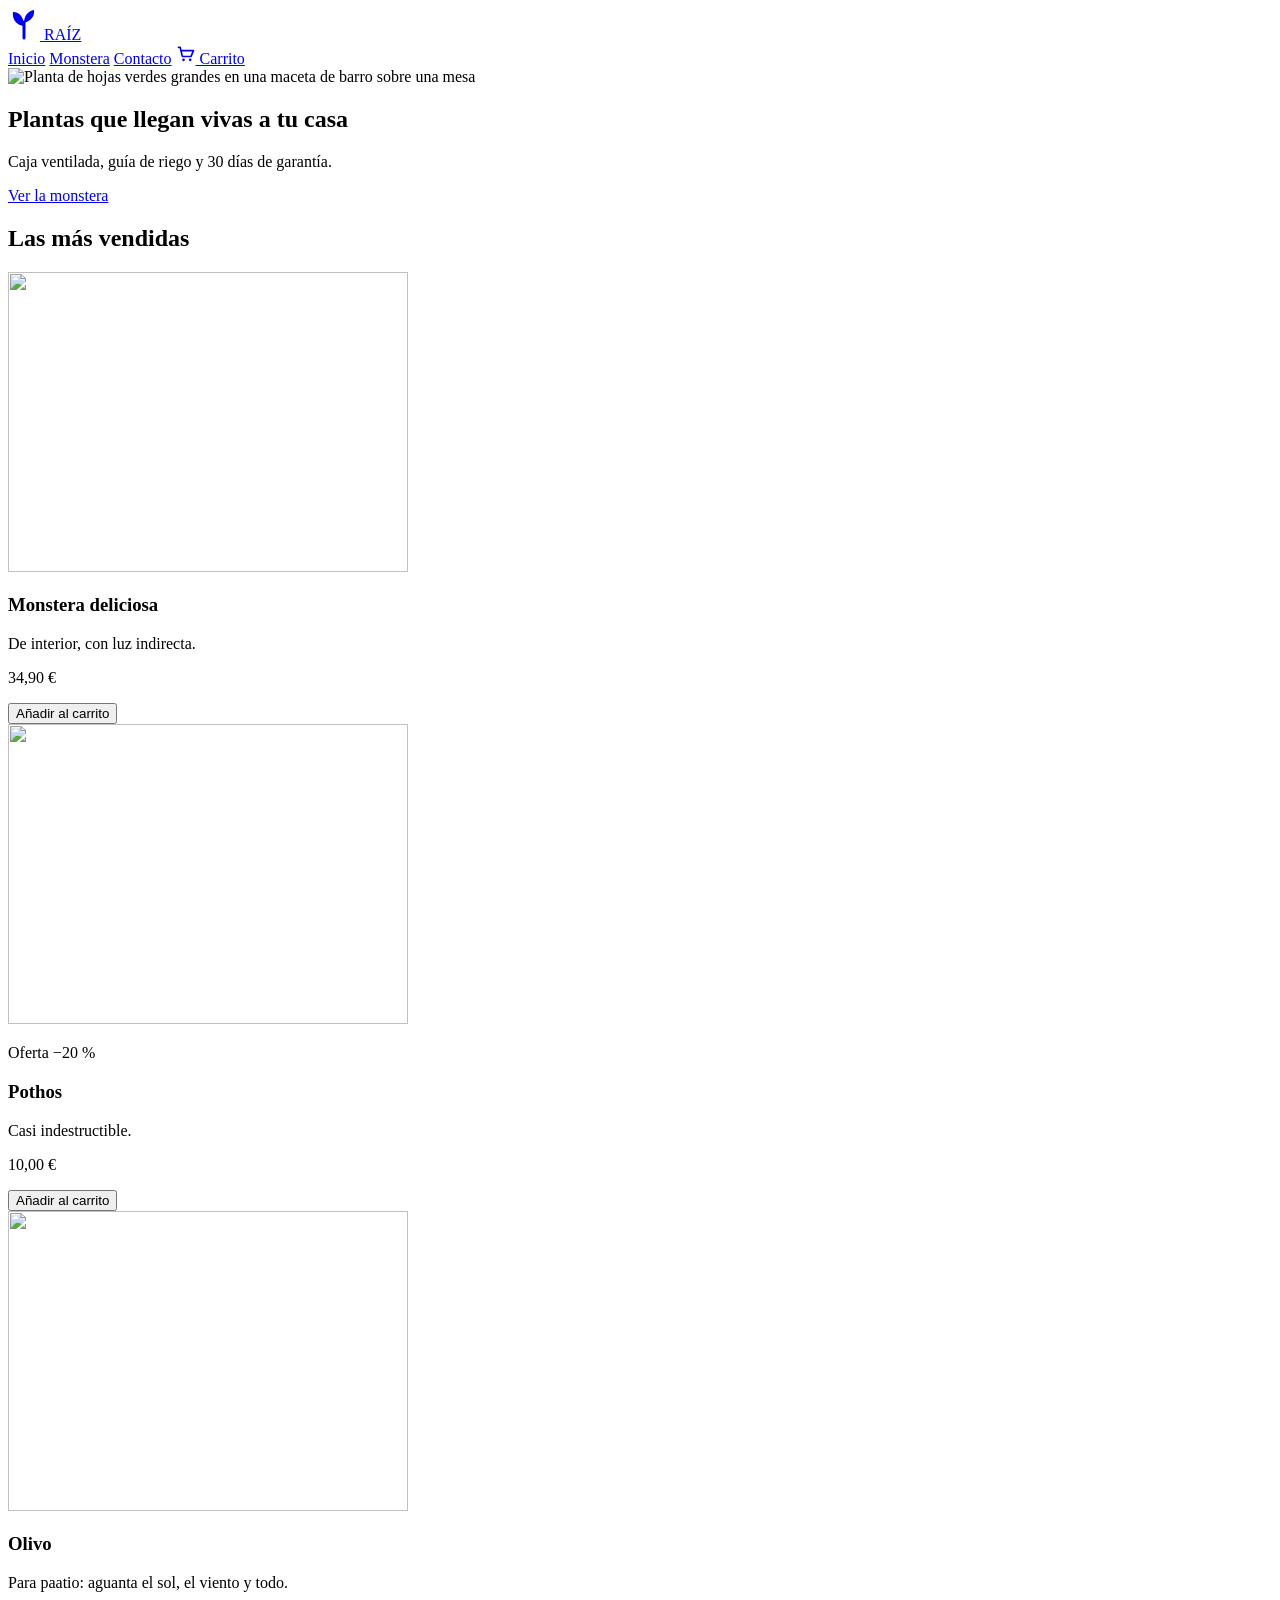
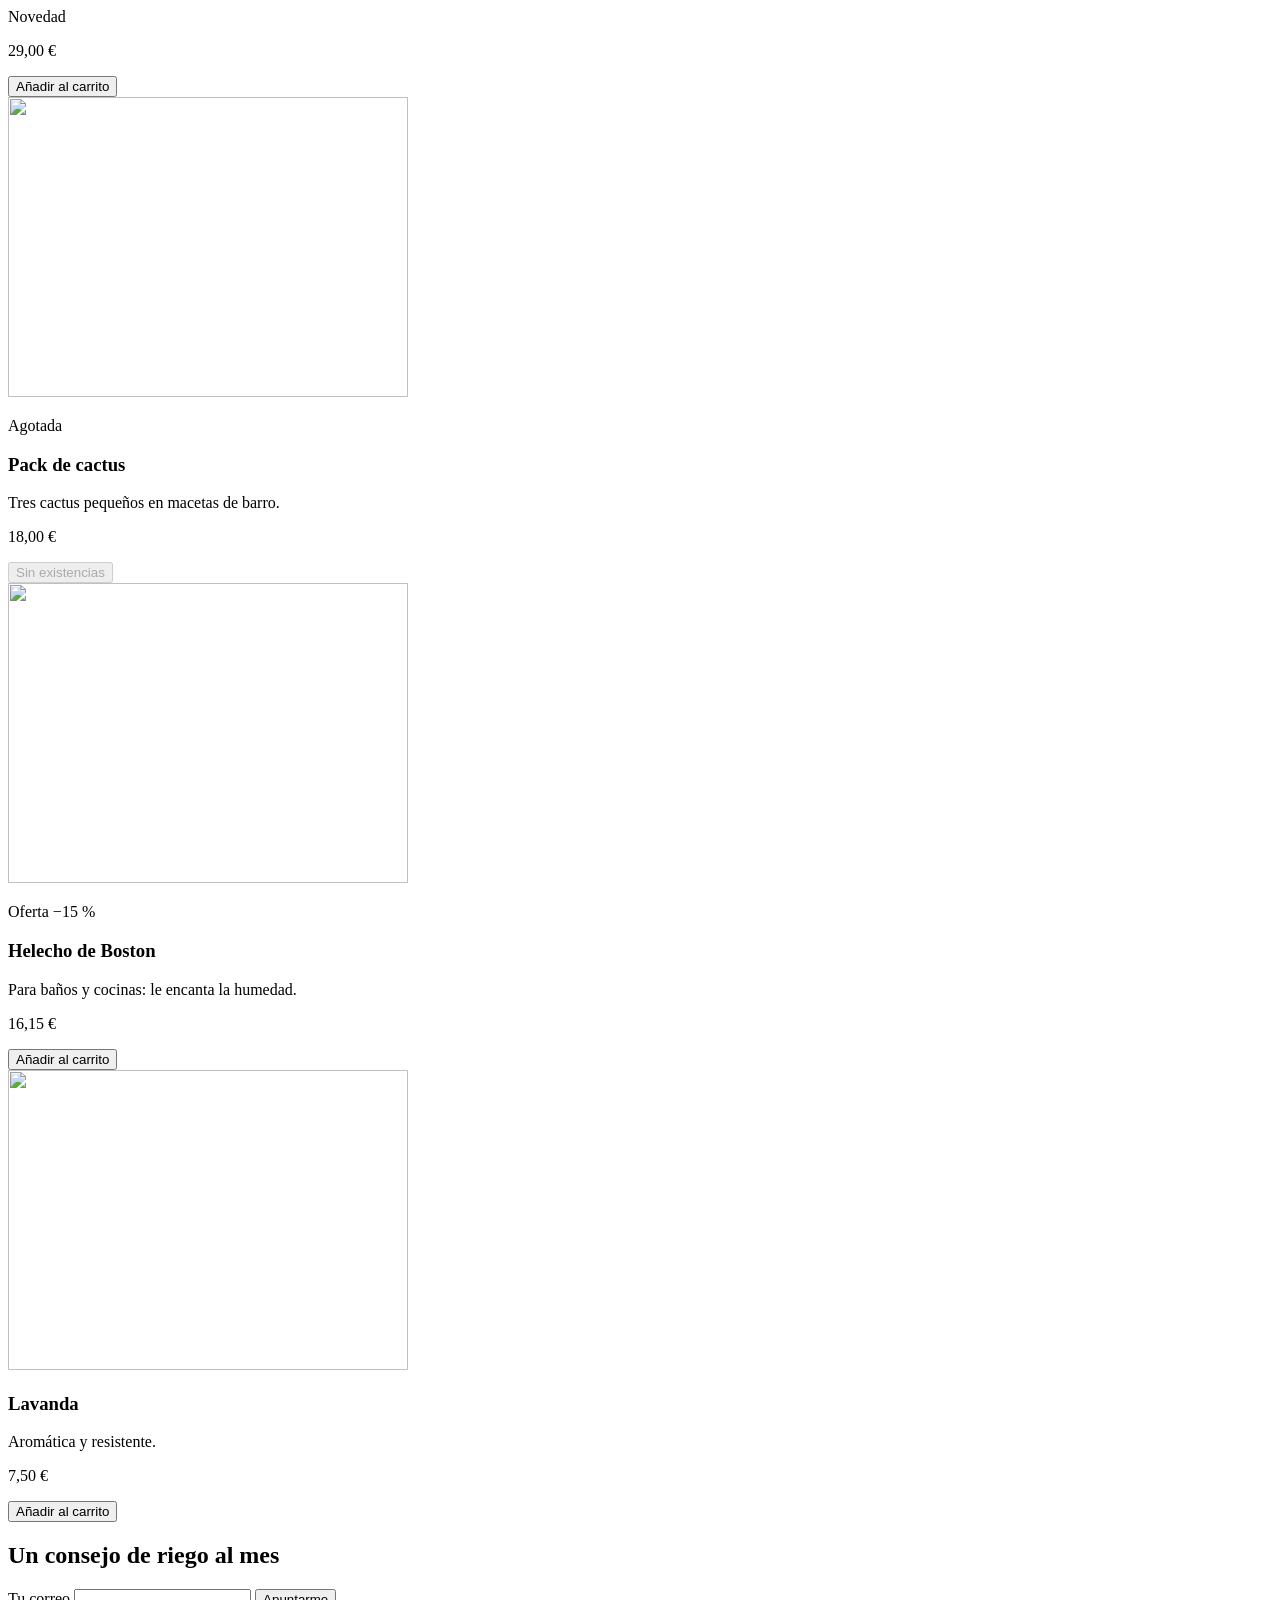
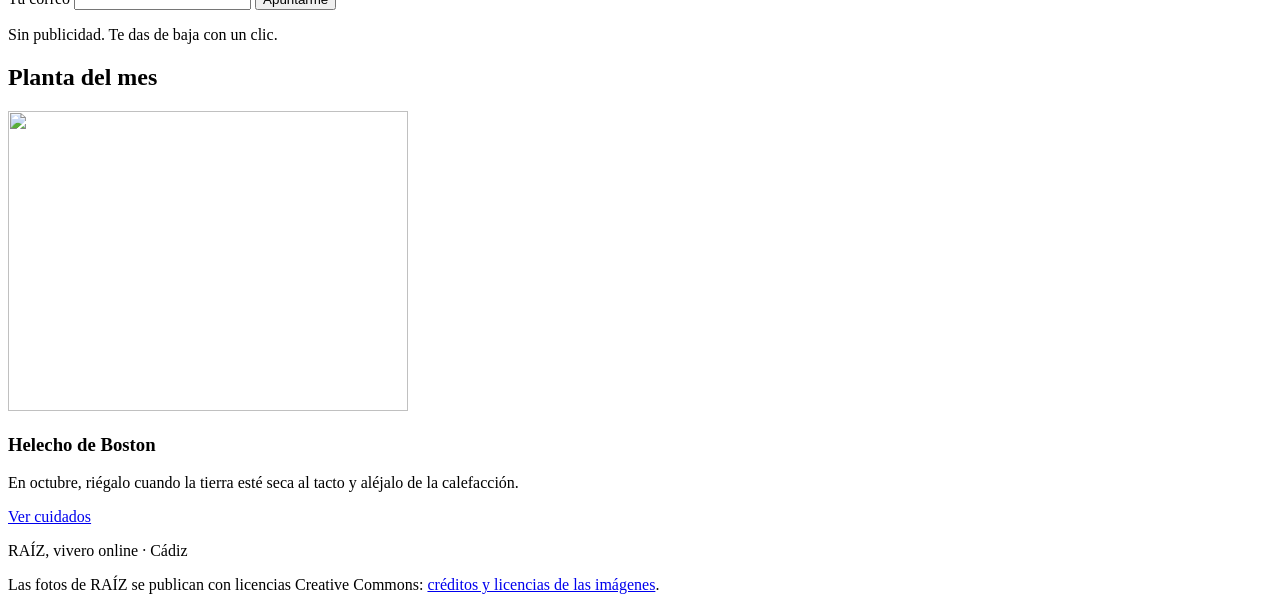
==== commit e621efad: "Defensa práctica" ====
--- a/p2-raiz/index.html
+++ b/p2-raiz/index.html
@@ -93,12 +93,13 @@
             <p class="tarjeta-planta__precio">10,00 €</p>
             <button class="boton tarjeta-planta__boton" type="button">Añadir al carrito</button>
           </article>
-          <article class="tarjeta-planta">
+          <article class="tarjeta-planta tarjeta-planta--nueva">
             <img class="tarjeta-planta__imagen" src="/tarjetas/olivo.svg" alt="" width="400" height="300" />
             <h3 class="tarjeta-planta__nombre">Olivo</h3>
             <p class="tarjeta-planta__descripcion">
-              Para terraza o patio: aguanta el sol de agosto, el viento de levante y algún olvido de riego.
+              Para paatio: aguanta el sol, el viento y todo.
             </p>
+            <p class="tarjeta-planta__etiqueta">Novedad</p>
             <p class="tarjeta-planta__precio">29,00 €</p>
             <button class="boton tarjeta-planta__boton" type="button">Añadir al carrito</button>
           </article>
@@ -171,4 +172,4 @@
       </footer>
     </div>
   </body>
-</html>
+</html>
